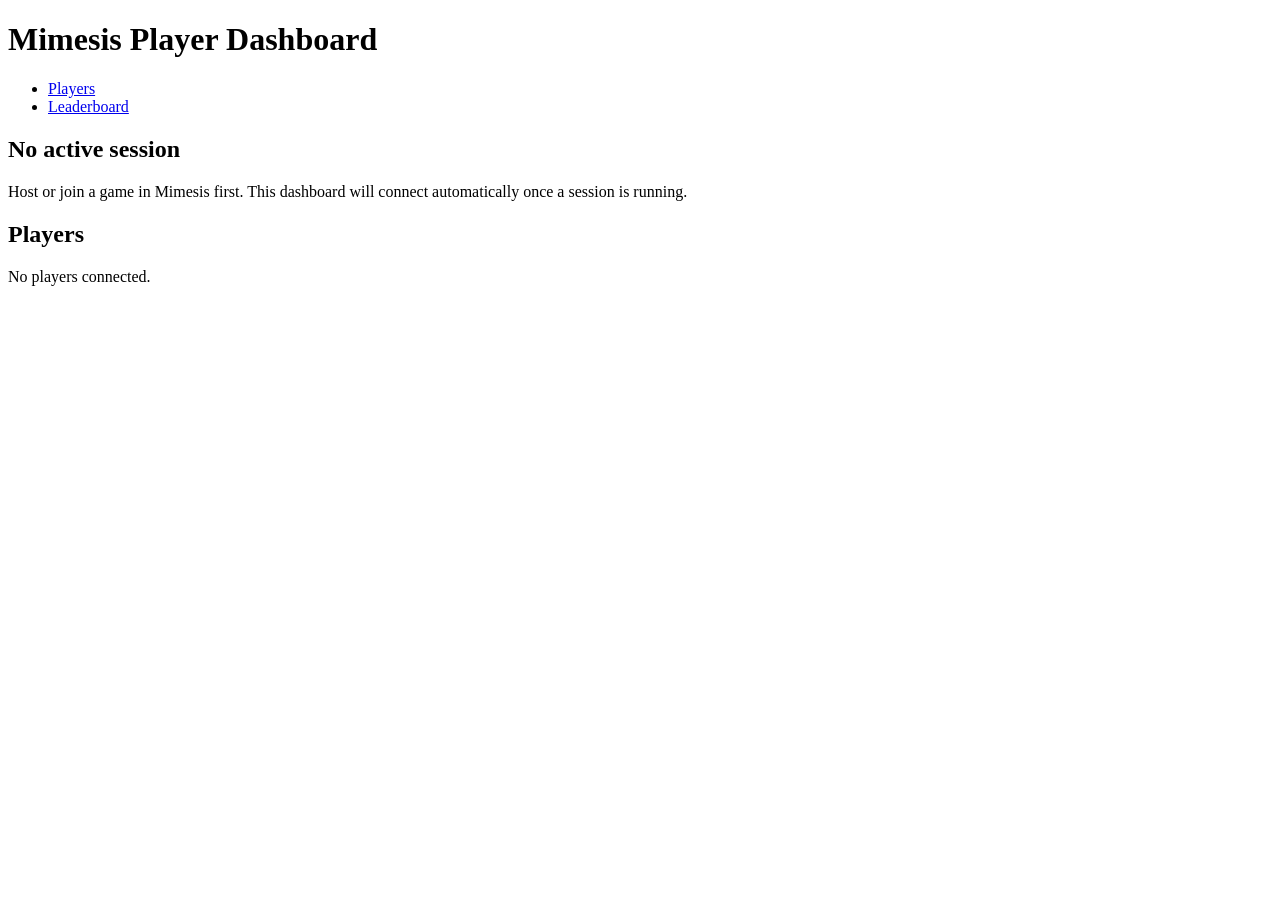
==== src/MimesisPlayerEnhancement/Features/WebDashboard/Assets/index.html @ ca3428f8 "fix: better webinterface UI" ====
<!DOCTYPE html>
<html lang="en">
<head>
  <meta charset="utf-8">
  <meta name="viewport" content="width=device-width, initial-scale=1">
  <meta name="theme-color" content="#0d1117">
  <title>Mimesis Player Dashboard</title>
  <link rel="stylesheet" href="/css/dashboard.css">
</head>
<body class="waiting" x-data="dashboard()" x-init="init()">
  <div class="bg-layer" aria-hidden="true"></div>
  <div class="bg-scrim" aria-hidden="true"></div>

  <div class="app">
    <header class="app-header">
      <div class="app-header-inner">
        <div class="app-brand">
          <h1>Mimesis Player Dashboard</h1>
          <p class="app-subtitle" x-text="subtitle"></p>
        </div>
      </div>
    </header>

    <nav class="app-nav" aria-label="Main navigation" x-show="status.inSession" x-cloak>
      <ul>
        <li>
          <a href="#/players" :class="{ active: route === 'players' }">Players</a>
        </li>
        <li x-show="status.isHost">
          <a href="#/leaderboard" :class="{ active: route === 'leaderboard' }">Leaderboard</a>
        </li>
      </ul>
    </nav>

    <main class="app-main">
      <div class="app-content">
        <section id="view" aria-live="polite">

          <!-- Waiting -->
          <div x-show="!status.inSession" class="waiting-panel">
            <div class="waiting-card">
              <div class="spinner" role="progressbar" aria-label="Waiting for game session"></div>
              <h2>No active session</h2>
              <p>Host or join a game in Mimesis first. This dashboard will connect automatically once a session is running.</p>
            </div>
          </div>

          <!-- Players -->
          <div x-show="status.inSession && route === 'players'" x-cloak>
            <h2 class="page-heading">Players</h2>
            <div class="empty-state" x-show="players.length === 0 && !pageError">
              <p>No players connected.</p>
            </div>
            <div class="empty-state" x-show="pageError">
              <p x-text="pageError"></p>
            </div>
            <div class="players-list" x-show="players.length > 0">
              <template x-for="p in players" :key="p.steamId">
                <article class="surface-card">
                  <div class="player-row">
                    <img class="avatar"
                         :src="avatarUrl(p.steamId, status.snapshotVersion)"
                         alt=""
                         loading="lazy"
                         decoding="async"
                         @error="onAvatarError($event)">
                    <div class="player-meta">
                      <strong>
                        <span x-text="p.displayName"></span>
                        <span class="badge host" x-show="p.isHost">Host</span>
                        <span class="badge local" x-show="p.isLocal">You</span>
                        <span class="badge banned" x-show="p.isBanned">Banned</span>
                      </strong>
                      <small class="player-connection">
                        <span x-text="connectionMeta(p)"></span>
                        <template x-if="isValidSteamId(p.steamId)">
                          <span class="player-links">
                            <span x-show="connectionMeta(p)"> · </span>
                            <a class="external-link" :href="steamProfileUrl(p.steamId)" target="_blank" rel="noopener noreferrer">Steam</a>
                            <span> · </span>
                            <a class="external-link" :href="csStatsUrl(p.steamId)" target="_blank" rel="noopener noreferrer">CSStats</a>
                          </span>
                        </template>
                      </small>
                      <small class="player-session-stats" x-show="p.currentSession" x-text="sessionLine(p)"></small>
                    </div>
                    <div class="player-status">
                      <span class="ping-label" x-text="pingLabel(p)"></span>
                      <span class="ping-bars" :class="pingClass(p)" :title="pingLabel(p)" x-show="pingActive(p) > 0">
                        <template x-for="i in 4" :key="i">
                          <span :style="pingBarHeight(i)" :class="{ on: i <= pingActive(p) }"></span>
                        </template>
                      </span>
                      <span class="ping-bars" x-show="pingActive(p) === 0" title="Unknown">—</span>
                      <a class="btn-text btn" x-show="status.isHost" :href="'#/player/' + p.steamId">Stats</a>
                    </div>
                    <div class="player-actions" x-show="canModerate(p)">
                      <button class="btn btn-outlined" @click="moderate(p.steamId, 'kick')">Kick</button>
                      <button class="btn btn-danger" @click="moderate(p.steamId, 'ban')">Ban</button>
                      <button class="btn btn-text" x-show="p.isBanned" @click="moderate(p.steamId, 'unban')">Unban</button>
                    </div>
                  </div>
                </article>
              </template>
            </div>
          </div>

          <!-- Leaderboard -->
          <div x-show="status.inSession && route === 'leaderboard'" x-cloak>
            <template x-if="!status.isHost">
              <div class="empty-state"><p>Leaderboard is only available to the host.</p></div>
            </template>
            <template x-if="status.isHost">
              <div>
                <h2 class="page-heading">Leaderboard</h2>
                <div class="empty-state" x-show="pageError"><p x-text="pageError"></p></div>
                <div class="empty-state" x-show="!pageError && (!leaderboard || !leaderboard.entries || leaderboard.entries.length === 0)">
                  <p>No leaderboard data for this save slot yet.</p>
                </div>
                <template x-if="leaderboard && leaderboard.entries && leaderboard.entries.length > 0">
                  <div>
                    <p class="table-meta" x-text="'Updated ' + (leaderboard.updatedAtUtc || '—')"></p>
                    <div class="table-wrap">
                      <table>
                        <thead>
                          <tr>
                            <th>Player</th>
                            <th>Currency</th>
                            <th>Mimics</th>
                            <th>Items</th>
                            <th>K/D/R</th>
                            <th>Time</th>
                          </tr>
                        </thead>
                        <tbody>
                          <template x-for="e in leaderboard.entries" :key="e.steamId">
                            <tr :class="{ connected: connectedSet.has(String(e.steamId)) }">
                              <td><a :href="'#/player/' + e.steamId" x-text="e.displayName"></a></td>
                              <td x-text="e.currencyEarned"></td>
                              <td x-text="e.mimicEncounterCount"></td>
                              <td x-text="e.itemCarryCount"></td>
                              <td x-text="e.kills + '/' + e.deaths + '/' + e.revives"></td>
                              <td x-text="formatDuration(e.totalConnectedSeconds)"></td>
                            </tr>
                          </template>
                        </tbody>
                      </table>
                    </div>
                    <p class="table-caption">Highlighted rows are currently connected.</p>
                  </div>
                </template>
              </div>
            </template>
          </div>

          <!-- Player detail -->
          <template x-if="status.inSession && route === 'player' && steamId">
            <div>
            <template x-if="!status.isHost">
              <div class="empty-state"><p>Player statistics are only available to the host.</p></div>
            </template>
            <template x-if="status.isHost">
              <div>
                <div class="loading-panel" x-show="loadingStats">
                  <div class="spinner" role="progressbar" aria-label="Loading statistics"></div>
                </div>
                <div x-show="!loadingStats && pageError" class="empty-state">
                  <p x-text="pageError"></p>
                </div>
                <div x-show="!loadingStats && !pageError && playerStats">
                  <a class="back-link" href="#/leaderboard">&larr; Back to leaderboard</a>
                  <div class="player-detail-header">
                    <img class="avatar"
                         :src="avatarUrl(steamId, status.snapshotVersion)"
                         alt=""
                         @error="onAvatarError($event)">
                    <div>
                      <h2 class="page-heading player-detail-name" x-text="resolveDisplayName(steamId)"></h2>
                      <div class="player-external-links" x-show="isValidSteamId(steamId)">
                        <a class="external-link" :href="steamProfileUrl(steamId)" target="_blank" rel="noopener noreferrer">Steam profile</a>
                        <span> · </span>
                        <a class="external-link" :href="csStatsUrl(steamId)" target="_blank" rel="noopener noreferrer">CSStats</a>
                      </div>
                    </div>
                  </div>
                  <h3 class="section-title">Global</h3>
                  <div class="stat-grid">
                    <template x-for="card in globalStatCards" :key="card[0]">
                      <article class="stat-card">
                        <small x-text="card[0]"></small>
                        <strong x-text="card[1]"></strong>
                      </article>
                    </template>
                  </div>
                  <template x-if="sessionStatCards.length > 0">
                    <div>
                      <h3 class="section-title">Current session</h3>
                      <div class="stat-grid">
                        <template x-for="card in sessionStatCards" :key="card[0]">
                          <article class="stat-card">
                            <small x-text="card[0]"></small>
                            <strong x-text="card[1]"></strong>
                          </article>
                        </template>
                      </div>
                    </div>
                  </template>
                </div>
              </div>
            </template>
            </div>
          </template>

        </section>
      </div>
    </main>
  </div>

  <aside id="toast" role="status" aria-live="polite" :class="{ show: toastVisible }" x-text="toastMessage" x-cloak></aside>

  <script defer src="/js/api.js"></script>
  <script defer src="/js/dashboard.js"></script>
  <script defer src="/js/alpine.min.js"></script>
</body>
</html>
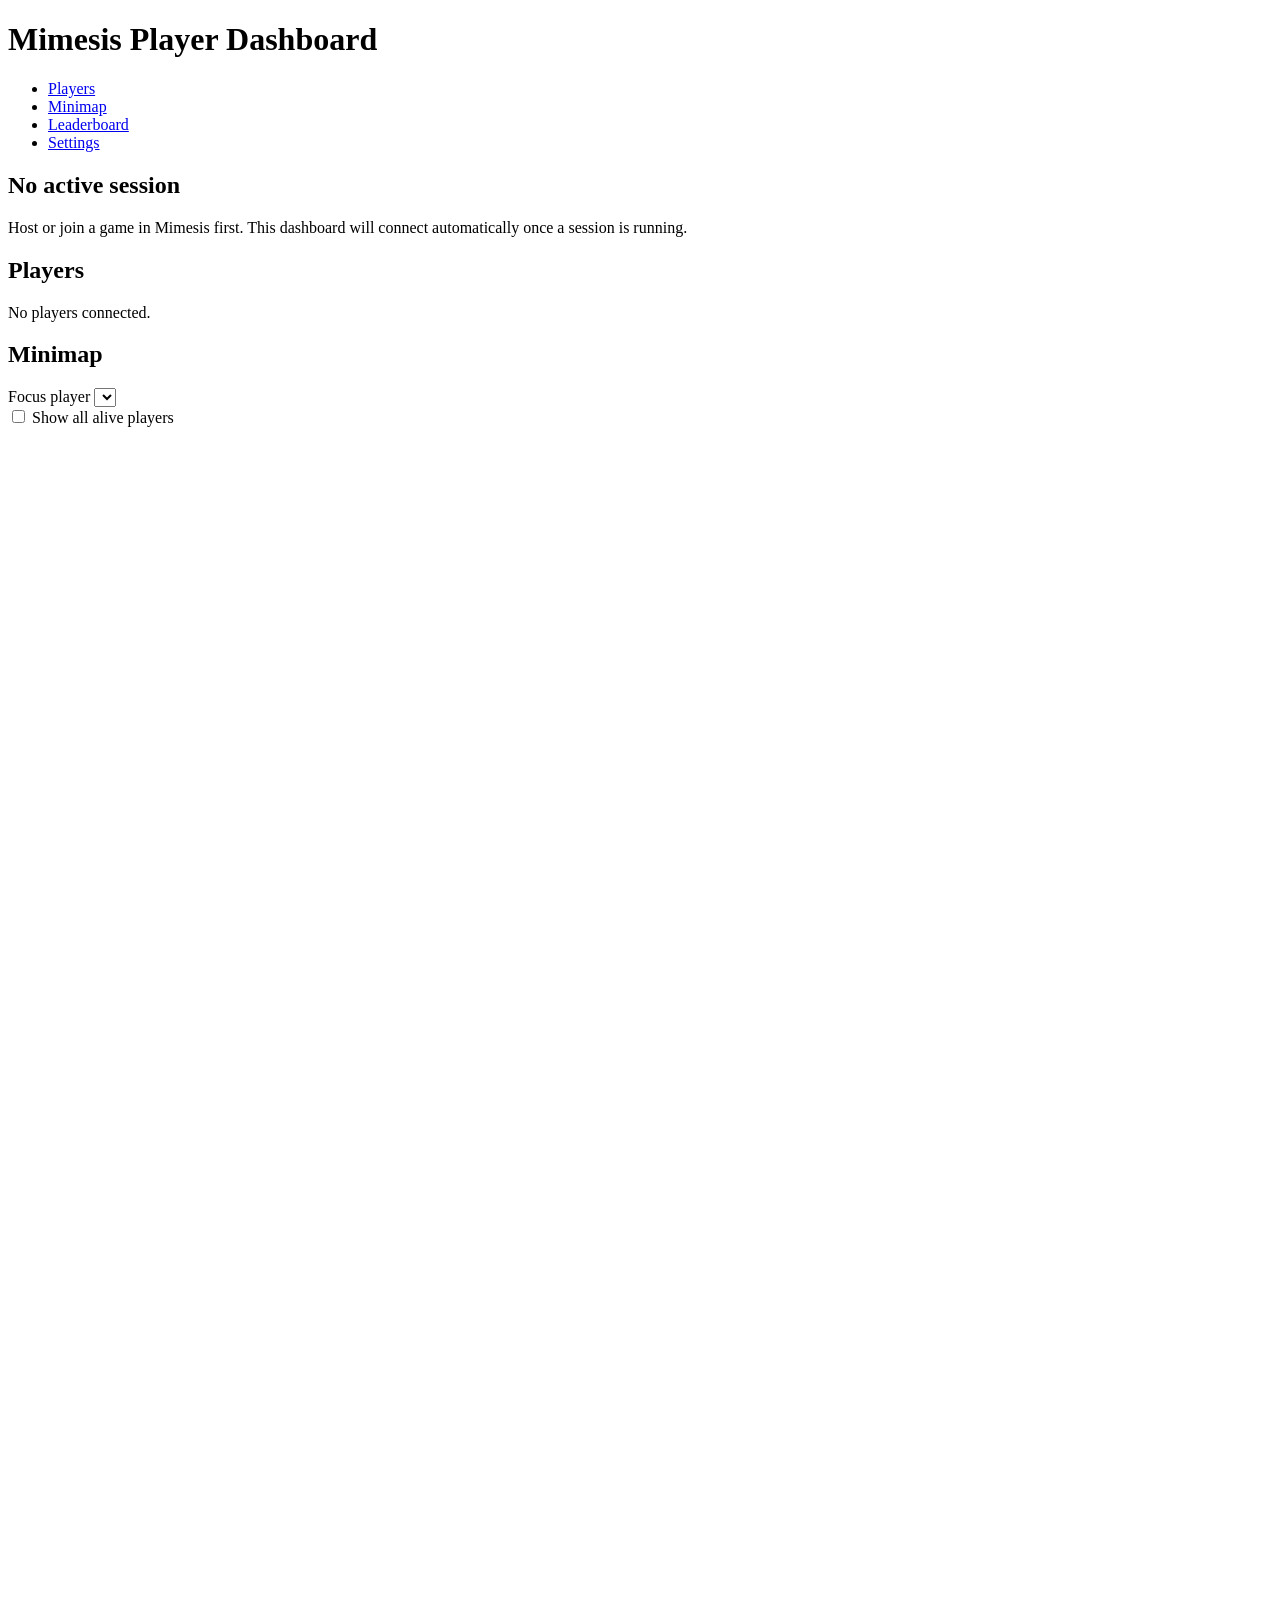
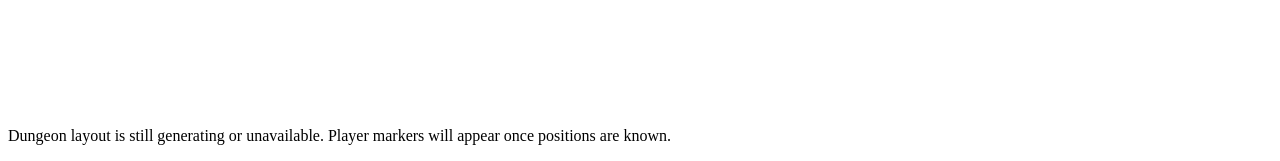
==== commit 8222de7b: "fix: kick/ban/unban" ====
--- a/src/MimesisPlayerEnhancement/Features/WebDashboard/Assets/index.html
+++ b/src/MimesisPlayerEnhancement/Features/WebDashboard/Assets/index.html
@@ -26,8 +26,14 @@
         <li>
           <a href="#/players" :class="{ active: route === 'players' }">Players</a>
         </li>
+        <li>
+          <a href="#/minimap" :class="{ active: route === 'minimap' }">Minimap</a>
+        </li>
         <li x-show="status.isHost">
           <a href="#/leaderboard" :class="{ active: route === 'leaderboard' }">Leaderboard</a>
+        </li>
+        <li x-show="status.isHost">
+          <a href="#/settings" :class="{ active: route === 'settings' }">Settings</a>
         </li>
       </ul>
     </nav>
@@ -59,7 +65,7 @@
                 <article class="surface-card">
                   <div class="player-row">
                     <img class="avatar"
-                         :src="avatarUrl(p.steamId, status.snapshotVersion)"
+                         :src="avatarUrl(p.steamId)"
                          alt=""
                          loading="lazy"
                          decoding="async"
@@ -95,13 +101,63 @@
                       <a class="btn-text btn" x-show="status.isHost" :href="'#/player/' + p.steamId">Stats</a>
                     </div>
                     <div class="player-actions" x-show="canModerate(p)">
-                      <button class="btn btn-outlined" @click="moderate(p.steamId, 'kick')">Kick</button>
-                      <button class="btn btn-danger" @click="moderate(p.steamId, 'ban')">Ban</button>
+                      <button class="btn btn-outlined" x-show="p.playerUid" @click="moderate(p.steamId, 'kick')">Kick</button>
+                      <button class="btn btn-danger" x-show="p.playerUid" @click="moderate(p.steamId, 'ban')">Ban</button>
                       <button class="btn btn-text" x-show="p.isBanned" @click="moderate(p.steamId, 'unban')">Unban</button>
                     </div>
                   </div>
                 </article>
               </template>
+            </div>
+          </div>
+
+          <!-- Minimap -->
+          <div x-show="status.inSession && route === 'minimap'" x-cloak>
+            <h2 class="page-heading">Minimap</h2>
+            <div class="minimap-toolbar surface-card">
+              <div class="minimap-toolbar-group">
+                <label class="minimap-label" for="minimap-focus">Focus player</label>
+                <select id="minimap-focus"
+                        class="settings-input settings-select minimap-select"
+                        :value="resolveMinimapFocus()"
+                        @change="onMinimapFocusChange($event)">
+                  <template x-for="p in minimapFocusOptions()" :key="p.steamId">
+                    <option :value="String(p.steamId)" x-text="p.displayName + (p.isLocal ? ' (you)' : '')"></option>
+                  </template>
+                </select>
+              </div>
+              <label class="minimap-toggle" x-show="status.isHost">
+                <input type="checkbox"
+                       :checked="minimapShowAll"
+                       @change="onMinimapShowAllChange($event)">
+                <span>Show all alive players</span>
+              </label>
+            </div>
+            <div class="empty-state" x-show="pageError"><p x-text="pageError"></p></div>
+            <div class="minimap-panel surface-card" x-show="!pageError">
+              <div class="minimap-meta" x-show="minimap">
+                <span class="minimap-scene" x-text="minimap?.sceneLabel || 'Session'"></span>
+                <span class="minimap-kind" x-text="minimap?.layoutKind || ''"></span>
+              </div>
+              <div class="minimap-canvas-wrap">
+                <svg class="minimap-canvas"
+                     data-minimap-svg
+                     viewBox="0 0 1000 1000"
+                     preserveAspectRatio="xMidYMid meet"
+                     role="img"
+                     aria-label="Session minimap"></svg>
+              </div>
+              <template x-if="minimap?.markers?.length">
+                <div class="minimap-legend">
+                  <template x-for="m in minimap.markers" :key="m.steamId">
+                    <span class="minimap-legend-item" :class="{ dead: !m.isAlive, local: m.isLocal, host: m.isHost }"
+                          x-text="minimapMarkerSummary(m)"></span>
+                  </template>
+                </div>
+              </template>
+              <p class="minimap-hint" x-show="minimap?.layoutKind === 'dungeon' && !(minimap?.tiles?.length)">
+                Dungeon layout is still generating or unavailable. Player markers will appear once positions are known.
+              </p>
             </div>
           </div>
 
@@ -156,6 +212,20 @@
           <!-- Player detail -->
           <template x-if="status.inSession && route === 'player' && steamId">
             <div>
+            <div class="player-minimap-embed surface-card" x-show="minimap?.markers?.length || minimap?.tiles?.length">
+              <div class="minimap-embed-header">
+                <h3 class="section-title">Minimap</h3>
+                <a class="btn-text btn" href="#/minimap">Open full minimap</a>
+              </div>
+              <div class="minimap-canvas-wrap compact">
+                <svg class="minimap-canvas"
+                     data-minimap-svg
+                     viewBox="0 0 1000 1000"
+                     preserveAspectRatio="xMidYMid meet"
+                     role="img"
+                     aria-label="Player minimap"></svg>
+              </div>
+            </div>
             <template x-if="!status.isHost">
               <div class="empty-state"><p>Player statistics are only available to the host.</p></div>
             </template>
@@ -171,7 +241,7 @@
                   <a class="back-link" href="#/leaderboard">&larr; Back to leaderboard</a>
                   <div class="player-detail-header">
                     <img class="avatar"
-                         :src="avatarUrl(steamId, status.snapshotVersion)"
+                         :src="avatarUrl(steamId)"
                          alt=""
                          @error="onAvatarError($event)">
                     <div>
@@ -211,6 +281,121 @@
             </div>
           </template>
 
+          <!-- Settings -->
+          <template x-if="status.inSession && route === 'settings'">
+            <div>
+            <template x-if="!status.isHost">
+              <div class="empty-state"><p>Settings are only available to the host.</p></div>
+            </template>
+            <template x-if="status.isHost">
+              <div class="settings-page">
+                <h2 class="page-heading">Settings</h2>
+                <p class="settings-intro">Edit mod configuration in real time. Changes are saved to the host config file and apply the next time the relevant game logic runs (or immediately for live settings such as player caps and the web dashboard bind).</p>
+
+                <template x-if="settings">
+                  <div class="settings-toolbar surface-card">
+                    <div class="settings-path">
+                      <span class="settings-path-label">Config file</span>
+                      <code class="settings-path-value" x-text="settings.configPath || '—'"></code>
+                    </div>
+                    <label class="settings-search-wrap">
+                      <span class="visually-hidden">Filter settings</span>
+                      <input type="search"
+                             class="settings-search"
+                             placeholder="Search keys, titles, values…"
+                             x-model="settingsQuery"
+                             autocomplete="off"
+                             spellcheck="false">
+                    </label>
+                  </div>
+                </template>
+
+                <div class="empty-state" x-show="pageError"><p x-text="pageError"></p></div>
+                <div class="loading-panel" x-show="loadingSettings && !pageError">
+                  <div class="spinner" role="progressbar" aria-label="Loading settings"></div>
+                </div>
+
+                <div class="empty-state" x-show="!loadingSettings && !pageError && settings && filteredSections().length === 0">
+                  <p x-text="settingsQuery ? 'No settings match your search.' : 'No configuration entries found.'"></p>
+                </div>
+
+                <div class="settings-sections" x-show="!loadingSettings && !pageError && filteredSections().length > 0">
+                  <template x-for="section in filteredSections()" :key="section.id">
+                    <section class="settings-section surface-card">
+                      <header class="settings-section-header">
+                        <h3 class="settings-section-title" x-text="section.title"></h3>
+                        <span class="settings-section-count" x-text="section.entries.length + ' keys'"></span>
+                      </header>
+                      <div class="settings-entries">
+                        <template x-for="entry in section.entries" :key="entry.key">
+                          <article class="settings-entry" :class="{ 'is-hidden-entry': entry.isHidden }">
+                            <div class="settings-entry-main">
+                              <div class="settings-entry-head">
+                                <strong class="settings-entry-title" x-text="entry.title"></strong>
+                                <span class="settings-type-pill" x-text="entry.type"></span>
+                                <span class="badge settings-hidden-badge" x-show="entry.isHidden">Hidden</span>
+                              </div>
+                              <p class="settings-entry-desc" x-show="entry.description" x-text="entry.description"></p>
+                              <code class="settings-key" x-text="entry.key"></code>
+                            </div>
+                            <div class="settings-entry-value-wrap">
+                              <template x-if="entry.type === 'Boolean'">
+                                <select class="settings-input settings-select"
+                                        :class="{ 'is-saving': isSavingSetting(section.id, entry) }"
+                                        :id="settingInputId(section.id, entry)"
+                                        :value="settingDraftValue(entry)"
+                                        :disabled="isSavingSetting(section.id, entry)"
+                                        @change="onBooleanSettingChange(section.id, entry, $event)">
+                                  <option value="true">On</option>
+                                  <option value="false">Off</option>
+                                </select>
+                              </template>
+                              <template x-if="entry.type === 'Int32'">
+                                <input type="number"
+                                       class="settings-input"
+                                       :class="{ 'is-saving': isSavingSetting(section.id, entry) }"
+                                       :id="settingInputId(section.id, entry)"
+                                       step="1"
+                                       inputmode="numeric"
+                                       :value="settingDraftValue(entry)"
+                                       :disabled="isSavingSetting(section.id, entry)"
+                                       @change="onTextSettingCommit(section.id, entry, $event)">
+                              </template>
+                              <template x-if="entry.type === 'Single'">
+                                <input type="number"
+                                       class="settings-input"
+                                       :class="{ 'is-saving': isSavingSetting(section.id, entry) }"
+                                       :id="settingInputId(section.id, entry)"
+                                       step="any"
+                                       inputmode="decimal"
+                                       :value="settingDraftValue(entry)"
+                                       :disabled="isSavingSetting(section.id, entry)"
+                                       @change="onTextSettingCommit(section.id, entry, $event)">
+                              </template>
+                              <template x-if="entry.type !== 'Boolean' && entry.type !== 'Int32' && entry.type !== 'Single'">
+                                <input type="text"
+                                       class="settings-input"
+                                       :class="{ 'is-saving': isSavingSetting(section.id, entry) }"
+                                       :id="settingInputId(section.id, entry)"
+                                       :value="settingDraftValue(entry)"
+                                       :disabled="isSavingSetting(section.id, entry)"
+                                       @change="onTextSettingCommit(section.id, entry, $event)">
+                              </template>
+                              <small class="settings-default-hint"
+                                     x-show="settingDiffersFromDefault(entry)"
+                                     x-text="'Default: ' + formatSettingValue({ type: entry.type, value: entry.defaultValue })"></small>
+                            </div>
+                          </article>
+                        </template>
+                      </div>
+                    </section>
+                  </template>
+                </div>
+              </div>
+            </template>
+            </div>
+          </template>
+
         </section>
       </div>
     </main>
@@ -219,6 +404,8 @@
   <aside id="toast" role="status" aria-live="polite" :class="{ show: toastVisible }" x-text="toastMessage" x-cloak></aside>
 
   <script defer src="/js/api.js"></script>
+  <script defer src="/js/sse.js"></script>
+  <script defer src="/js/minimap.js"></script>
   <script defer src="/js/dashboard.js"></script>
   <script defer src="/js/alpine.min.js"></script>
 </body>
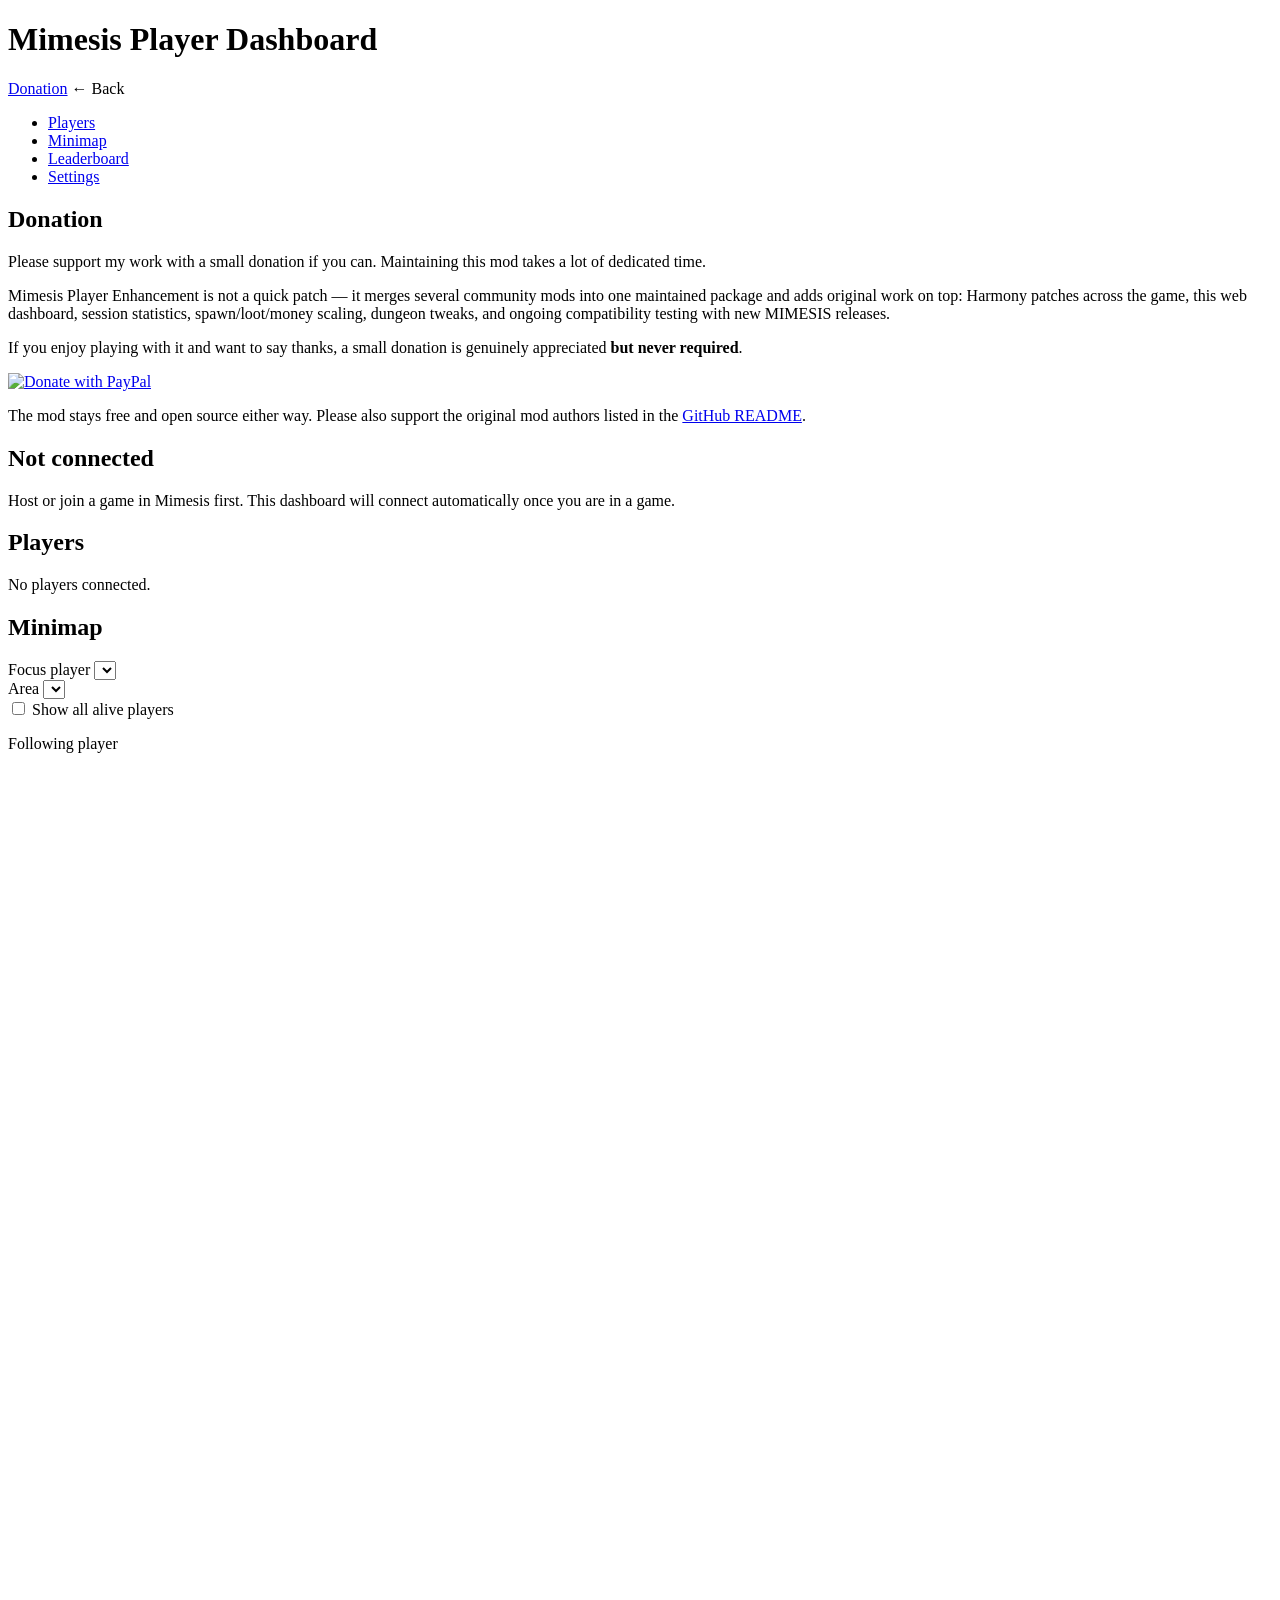
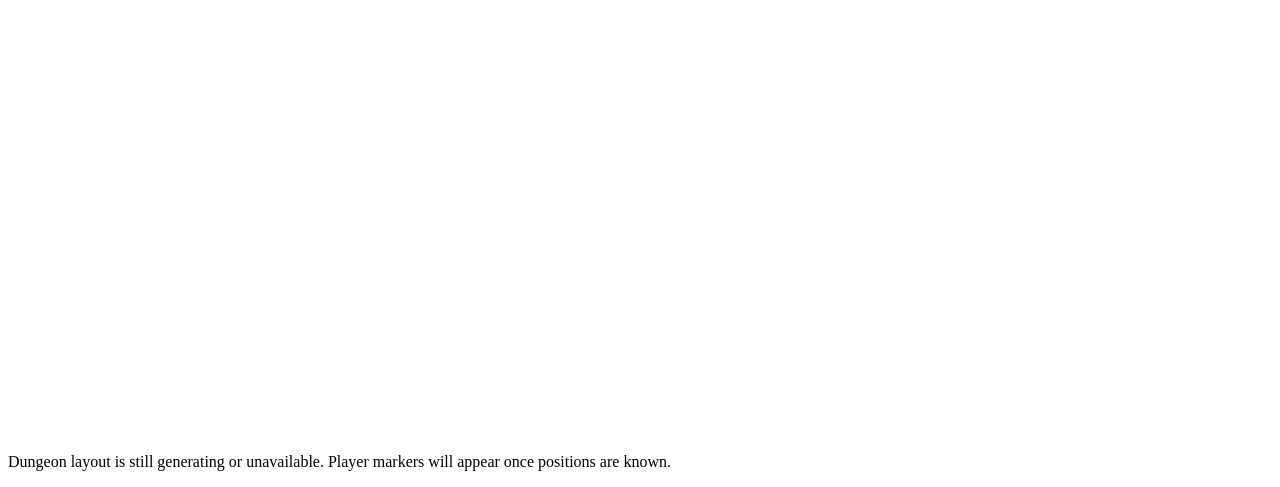
==== commit f04bc122: "add donation page to webinterface" ====
--- a/src/MimesisPlayerEnhancement/Features/WebDashboard/Assets/index.html
+++ b/src/MimesisPlayerEnhancement/Features/WebDashboard/Assets/index.html
@@ -15,13 +15,17 @@
     <header class="app-header">
       <div class="app-header-inner">
         <div class="app-brand">
-          <h1>Mimesis Player Dashboard</h1>
+          <h1>
+            <a class="app-brand-title" :href="status.isConnected ? '#/players' : '#/waiting'">Mimesis Player Dashboard</a>
+          </h1>
           <p class="app-subtitle" x-text="subtitle"></p>
         </div>
+        <a class="app-header-link" href="#/donation" x-show="route !== 'donation'">Donation</a>
+        <a class="app-header-link app-header-link-back" :href="donationBackHref" x-show="route === 'donation'">&larr; Back</a>
       </div>
     </header>
 
-    <nav class="app-nav" aria-label="Main navigation" x-show="status.inSession" x-cloak>
+    <nav class="app-nav" aria-label="Main navigation" x-show="status.isConnected" x-cloak>
       <ul>
         <li>
           <a href="#/players" :class="{ active: route === 'players' }">Players</a>
@@ -42,17 +46,56 @@
       <div class="app-content">
         <section id="view" aria-live="polite">
 
+          <!-- Donation -->
+          <div x-show="route === 'donation'" x-cloak>
+            <h2 class="page-heading">Donation</h2>
+            <div class="donation-panel surface-card">
+              <p class="donation-lead">
+                Please support my work with a small donation if you can. Maintaining this mod takes a lot of dedicated time.
+              </p>
+              <p>
+                Mimesis Player Enhancement is not a quick patch — it merges several community mods into one maintained package
+                and adds original work on top: Harmony patches across the game, this web dashboard, session statistics,
+                spawn/loot/money scaling, dungeon tweaks, and ongoing compatibility testing with new MIMESIS releases.
+              </p>
+              <p>
+                If you enjoy playing with it and want to say thanks, a small donation is genuinely appreciated
+                <strong>but never required</strong>.
+              </p>
+              <p class="donation-action">
+                <a class="donation-button"
+                   href="https://www.paypal.com/donate/?hosted_button_id=C2AVYKGVP9TRG"
+                   target="_blank"
+                   rel="noopener noreferrer">
+                  <img src="https://www.paypalobjects.com/en_US/i/btn/btn_donateCC_LG.gif"
+                       alt="Donate with PayPal"
+                       width="147"
+                       height="47"
+                       loading="lazy"
+                       decoding="async">
+                </a>
+              </p>
+              <p class="donation-footnote">
+                The mod stays free and open source either way. Please also support the original mod authors listed in the
+                <a class="external-link"
+                   href="https://github.com/Kandru/mimesis-player-enhancements"
+                   target="_blank"
+                   rel="noopener noreferrer">GitHub README</a>.
+              </p>
+            </div>
+          </div>
+
           <!-- Waiting -->
-          <div x-show="!status.inSession" class="waiting-panel">
+          <div x-show="!status.isConnected && route !== 'donation'" class="waiting-panel">
             <div class="waiting-card">
-              <div class="spinner" role="progressbar" aria-label="Waiting for game session"></div>
-              <h2>No active session</h2>
-              <p>Host or join a game in Mimesis first. This dashboard will connect automatically once a session is running.</p>
+              <div class="spinner" role="progressbar" aria-label="Waiting for game"></div>
+              <h2>Not connected</h2>
+              <p>Host or join a game in Mimesis first. This dashboard will connect automatically once you are in a game.</p>
             </div>
           </div>
 
           <!-- Players -->
-          <div x-show="status.inSession && route === 'players'" x-cloak>
+          <div x-show="status.isConnected && route === 'players'" x-cloak>
             <h2 class="page-heading">Players</h2>
             <div class="empty-state" x-show="players.length === 0 && !pageError">
               <p>No players connected.</p>
@@ -75,6 +118,8 @@
                         <span x-text="p.displayName"></span>
                         <span class="badge host" x-show="p.isHost">Host</span>
                         <span class="badge local" x-show="p.isLocal">You</span>
+                        <span class="badge alive" x-show="p.isAlive">Alive</span>
+                        <span class="badge dead" x-show="!p.isAlive">Dead</span>
                         <span class="badge banned" x-show="p.isBanned">Banned</span>
                       </strong>
                       <small class="player-connection">
@@ -100,7 +145,8 @@
                       <span class="ping-bars" x-show="pingActive(p) === 0" title="Unknown">—</span>
                       <a class="btn-text btn" x-show="status.isHost" :href="'#/player/' + p.steamId">Stats</a>
                     </div>
-                    <div class="player-actions" x-show="canModerate(p)">
+                    <div class="player-actions" x-show="status.isHost && (canModerate(p) || canRespawn(p))">
+                      <button class="btn btn-outlined" x-show="canRespawn(p)" @click="moderate(p.steamId, 'respawn')">Respawn</button>
                       <button class="btn btn-outlined" x-show="p.playerUid" @click="moderate(p.steamId, 'kick')">Kick</button>
                       <button class="btn btn-danger" x-show="p.playerUid" @click="moderate(p.steamId, 'ban')">Ban</button>
                       <button class="btn btn-text" x-show="p.isBanned" @click="moderate(p.steamId, 'unban')">Unban</button>
@@ -112,7 +158,7 @@
           </div>
 
           <!-- Minimap -->
-          <div x-show="status.inSession && route === 'minimap'" x-cloak>
+          <div x-show="status.isConnected && route === 'minimap'" x-cloak>
             <h2 class="page-heading">Minimap</h2>
             <div class="minimap-toolbar surface-card">
               <div class="minimap-toolbar-group">
@@ -126,6 +172,18 @@
                   </template>
                 </select>
               </div>
+              <div class="minimap-toolbar-group"
+                   x-show="!isMinimapUserCentric() && minimapAreaOptions().length > 1">
+                <label class="minimap-label" for="minimap-area">Area</label>
+                <select id="minimap-area"
+                        class="settings-input settings-select minimap-select"
+                        :value="minimap.activeAreaId || minimapAreaId"
+                        @change="onMinimapAreaChange($event)">
+                  <template x-for="area in minimapAreaOptions()" :key="area.id">
+                    <option :value="area.id" x-text="area.label"></option>
+                  </template>
+                </select>
+              </div>
               <label class="minimap-toggle" x-show="status.isHost">
                 <input type="checkbox"
                        :checked="minimapShowAll"
@@ -137,9 +195,15 @@
             <div class="minimap-panel surface-card" x-show="!pageError">
               <div class="minimap-meta" x-show="minimap">
                 <span class="minimap-scene" x-text="minimap?.sceneLabel || 'Session'"></span>
-                <span class="minimap-kind" x-text="minimap?.layoutKind || ''"></span>
-              </div>
-              <div class="minimap-canvas-wrap">
+                <span class="minimap-area" x-show="minimap?.activeAreaLabel" x-text="minimap?.activeAreaLabel"></span>
+                <span class="minimap-mode" x-show="isMinimapUserCentric()">Following player</span>
+              </div>
+              <div class="empty-state minimap-unavailable" x-show="!minimapShowsMap()">
+                <p x-text="isMinimapUserCentric() && minimap?.layoutKind === 'dungeon'
+                  ? 'Focused player is in the tram — no map available.'
+                  : 'No map available for this scene.'"></p>
+              </div>
+              <div class="minimap-canvas-wrap" x-show="minimapShowsMap()">
                 <svg class="minimap-canvas"
                      data-minimap-svg
                      viewBox="0 0 1000 1000"
@@ -147,7 +211,7 @@
                      role="img"
                      aria-label="Session minimap"></svg>
               </div>
-              <template x-if="minimap?.markers?.length">
+              <template x-if="minimap?.markers?.length && minimapShowsMap()">
                 <div class="minimap-legend">
                   <template x-for="m in minimap.markers" :key="m.steamId">
                     <span class="minimap-legend-item" :class="{ dead: !m.isAlive, local: m.isLocal, host: m.isHost }"
@@ -155,14 +219,14 @@
                   </template>
                 </div>
               </template>
-              <p class="minimap-hint" x-show="minimap?.layoutKind === 'dungeon' && !(minimap?.tiles?.length)">
+              <p class="minimap-hint" x-show="minimapShowsMap() && minimap?.layoutKind === 'dungeon' && !minimapHasTileLayout()">
                 Dungeon layout is still generating or unavailable. Player markers will appear once positions are known.
               </p>
             </div>
           </div>
 
           <!-- Leaderboard -->
-          <div x-show="status.inSession && route === 'leaderboard'" x-cloak>
+          <div x-show="status.isConnected && route === 'leaderboard'" x-cloak>
             <template x-if="!status.isHost">
               <div class="empty-state"><p>Leaderboard is only available to the host.</p></div>
             </template>
@@ -210,14 +274,14 @@
           </div>
 
           <!-- Player detail -->
-          <template x-if="status.inSession && route === 'player' && steamId">
+          <template x-if="status.isConnected && route === 'player' && steamId">
             <div>
-            <div class="player-minimap-embed surface-card" x-show="minimap?.markers?.length || minimap?.tiles?.length">
+            <div class="player-minimap-embed surface-card" x-show="minimapShowsMap() && (minimap?.markers?.length || minimapHasTileLayout())">
               <div class="minimap-embed-header">
-                <h3 class="section-title">Minimap</h3>
+                <h3 class="section-title">Minimap<span class="minimap-embed-area" x-show="minimap?.activeAreaLabel"> · <span x-text="minimap?.activeAreaLabel"></span></span></h3>
                 <a class="btn-text btn" href="#/minimap">Open full minimap</a>
               </div>
-              <div class="minimap-canvas-wrap compact">
+              <div class="minimap-canvas-wrap compact" x-show="minimapShowsMap()">
                 <svg class="minimap-canvas"
                      data-minimap-svg
                      viewBox="0 0 1000 1000"
@@ -282,7 +346,7 @@
           </template>
 
           <!-- Settings -->
-          <template x-if="status.inSession && route === 'settings'">
+          <template x-if="status.isConnected && route === 'settings'">
             <div>
             <template x-if="!status.isHost">
               <div class="empty-state"><p>Settings are only available to the host.</p></div>
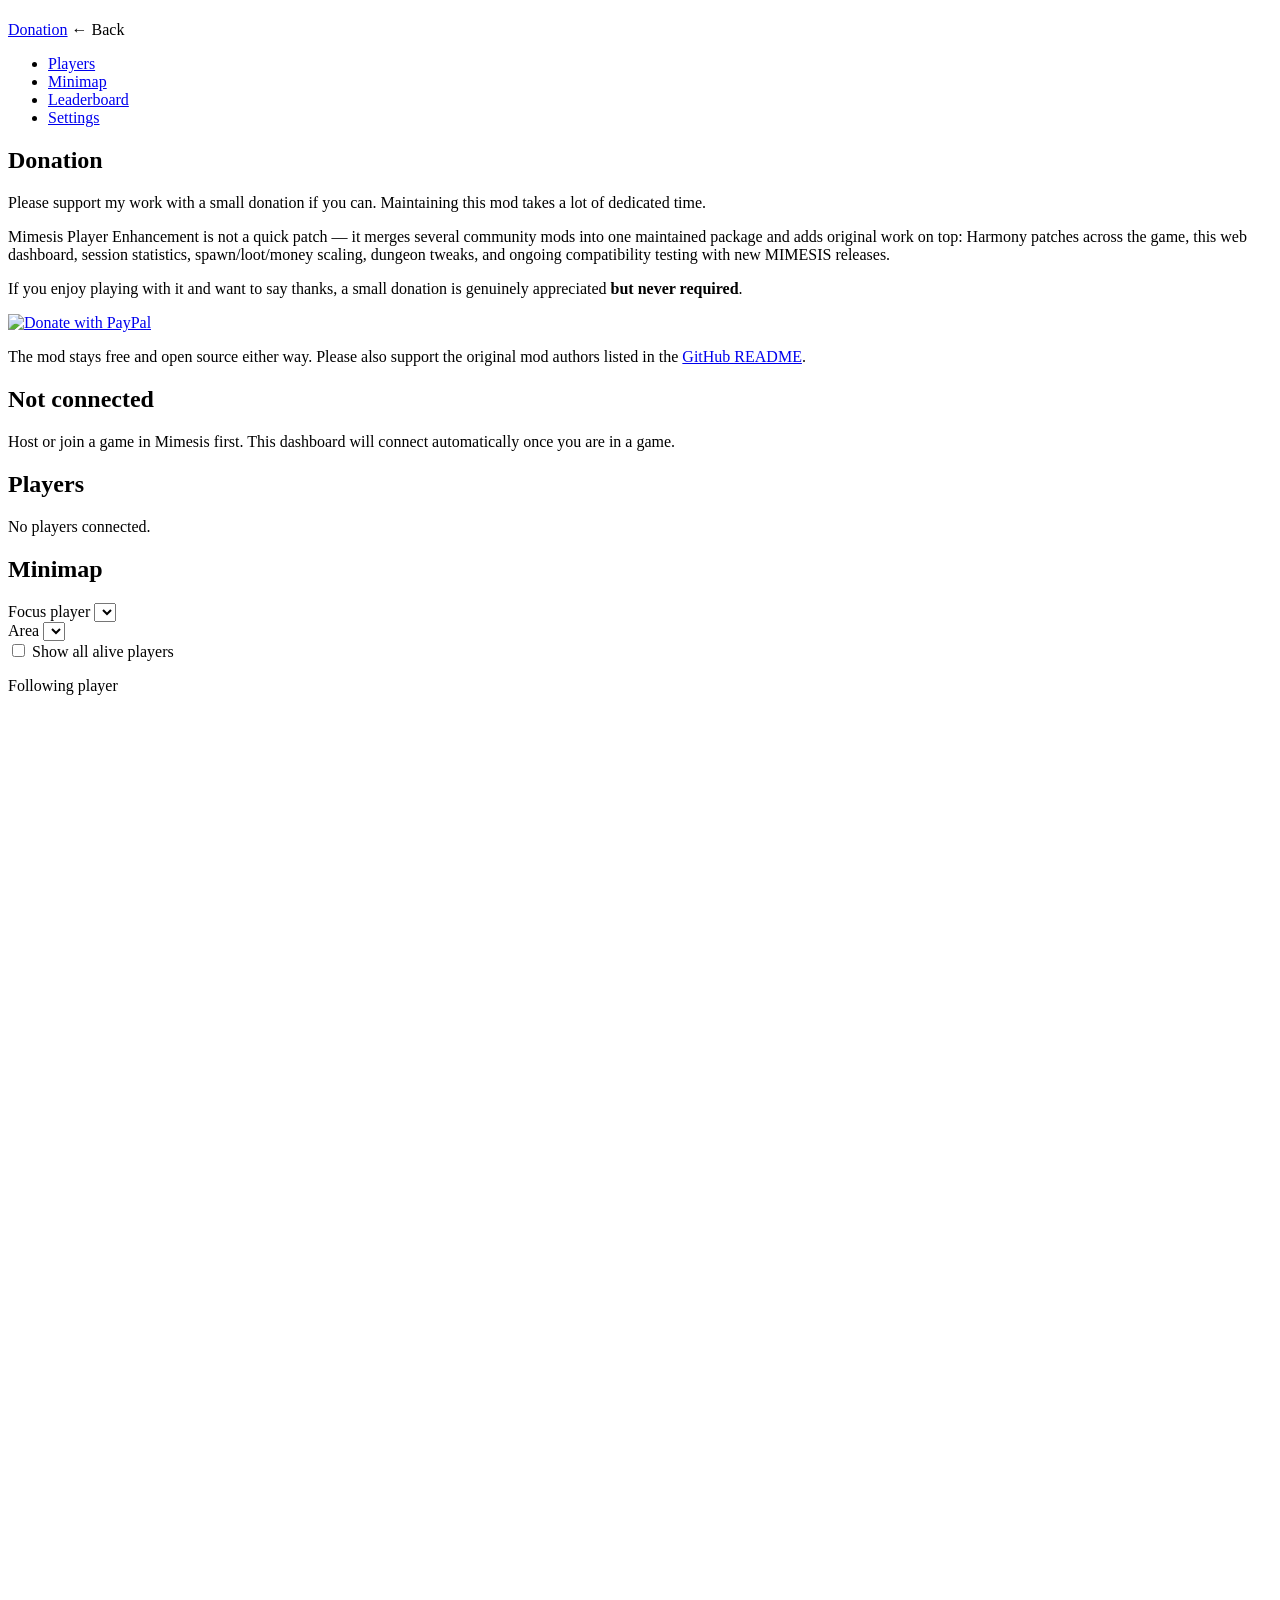
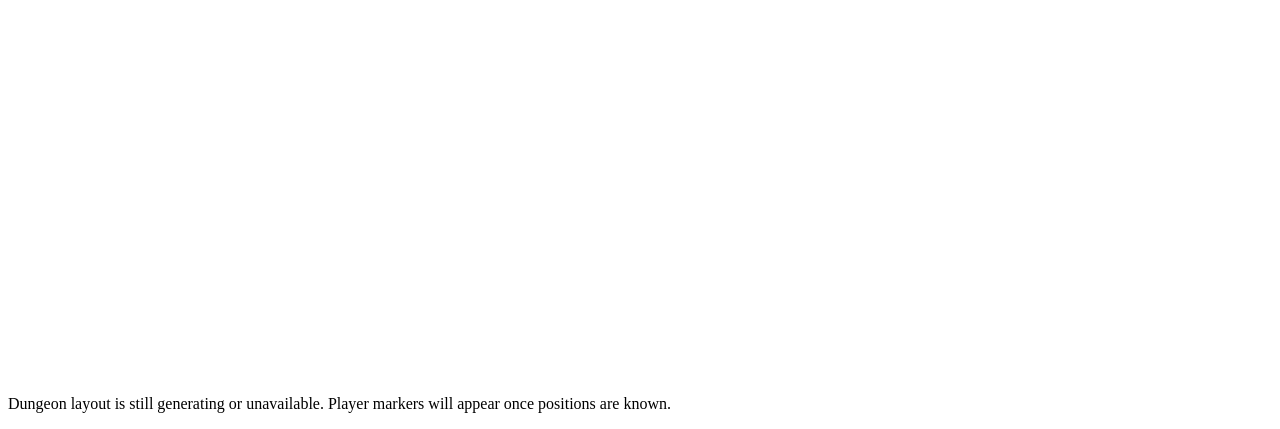
==== commit ee780e44: "show current lobby name in webinterface" ====
--- a/src/MimesisPlayerEnhancement/Features/WebDashboard/Assets/index.html
+++ b/src/MimesisPlayerEnhancement/Features/WebDashboard/Assets/index.html
@@ -4,7 +4,7 @@
   <meta charset="utf-8">
   <meta name="viewport" content="width=device-width, initial-scale=1">
   <meta name="theme-color" content="#0d1117">
-  <title>Mimesis Player Dashboard</title>
+  <title>Mimesis Player Enhancement</title>
   <link rel="stylesheet" href="/css/dashboard.css">
 </head>
 <body class="waiting" x-data="dashboard()" x-init="init()">
@@ -16,7 +16,7 @@
       <div class="app-header-inner">
         <div class="app-brand">
           <h1>
-            <a class="app-brand-title" :href="status.isConnected ? '#/players' : '#/waiting'">Mimesis Player Dashboard</a>
+            <a class="app-brand-title" :href="status.isConnected ? '#/players' : '#/waiting'" x-text="pageTitle"></a>
           </h1>
           <p class="app-subtitle" x-text="subtitle"></p>
         </div>
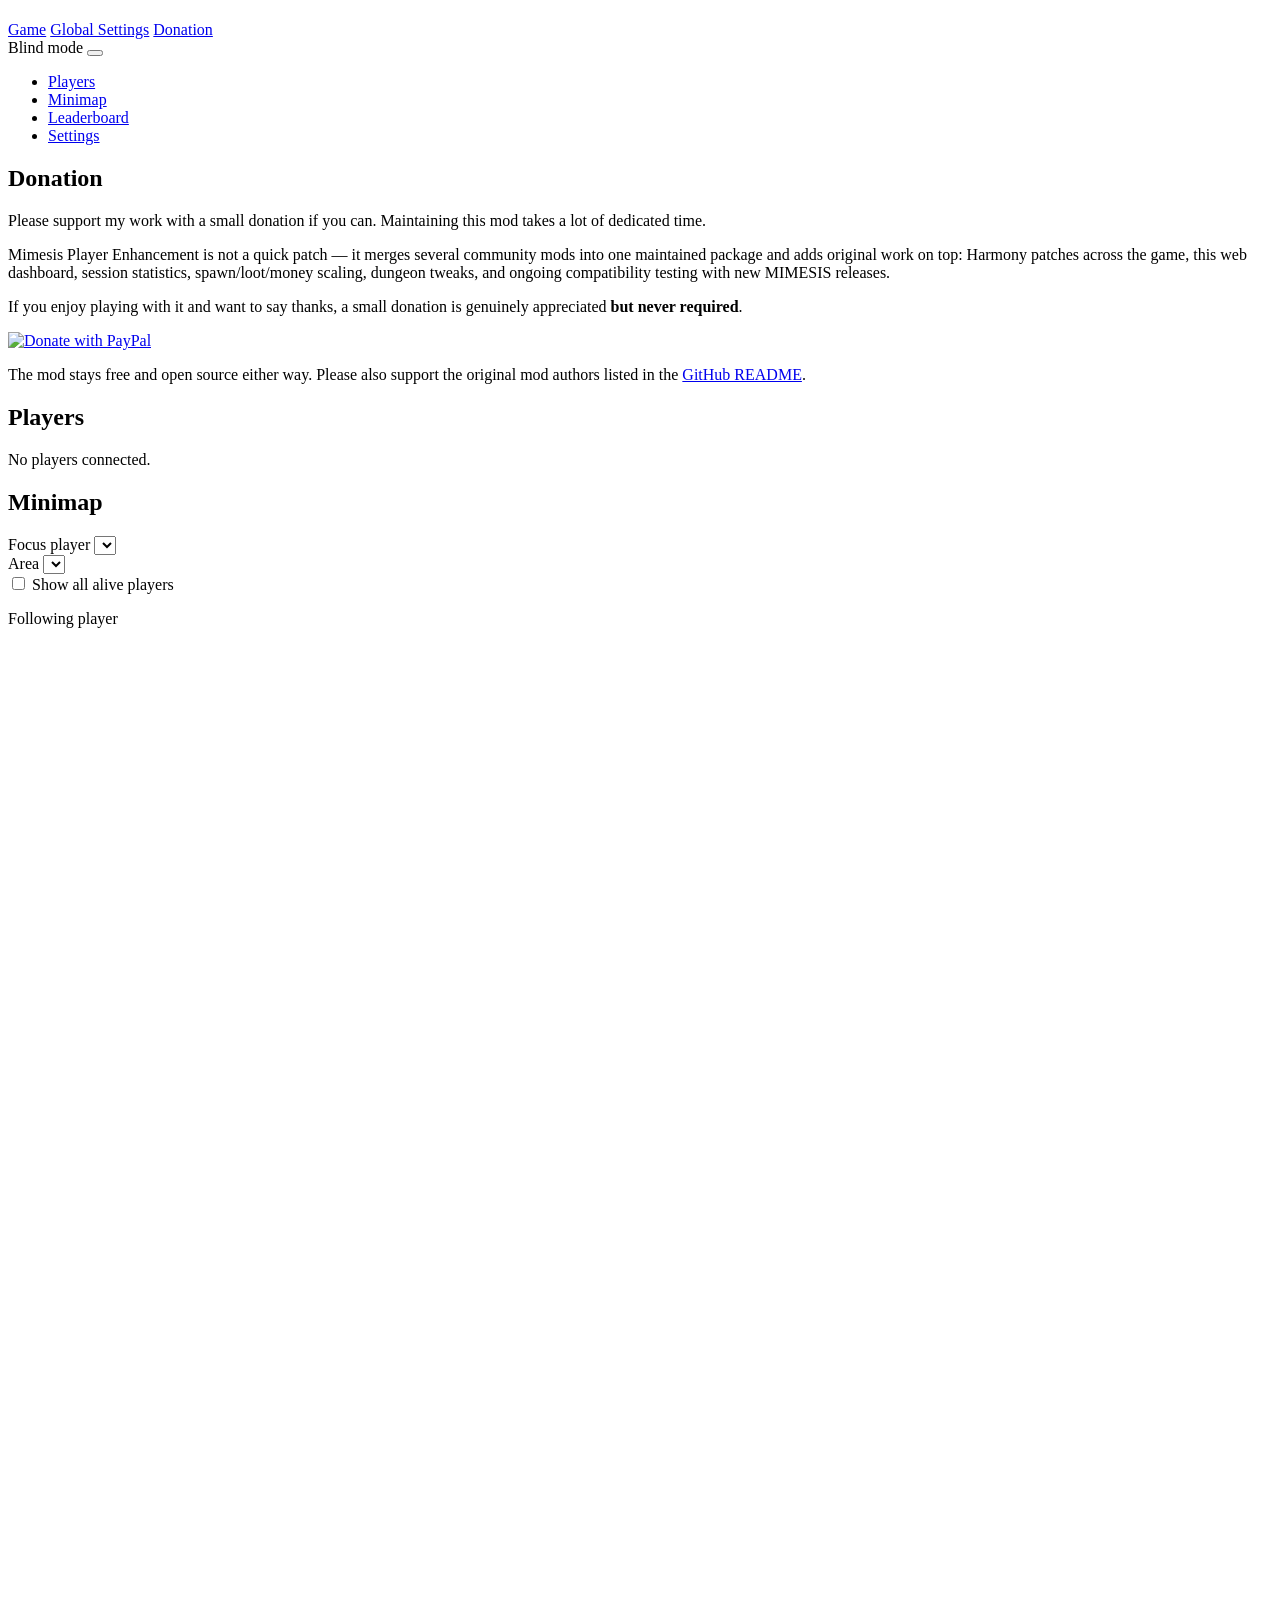
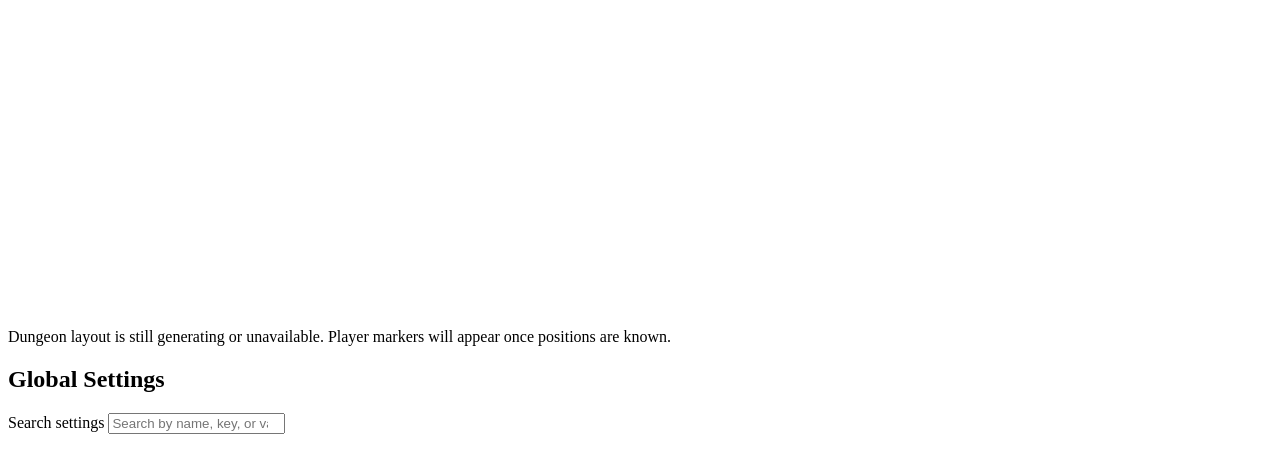
==== commit 8823d3d6: "improvement: allow host to heal player(s)" ====
--- a/src/MimesisPlayerEnhancement/Features/WebDashboard/Assets/index.html
+++ b/src/MimesisPlayerEnhancement/Features/WebDashboard/Assets/index.html
@@ -1,5 +1,6 @@
 <!DOCTYPE html>
 <html lang="en">
+
 <head>
   <meta charset="utf-8">
   <meta name="viewport" content="width=device-width, initial-scale=1">
@@ -7,40 +8,59 @@
   <title>Mimesis Player Enhancement</title>
   <link rel="stylesheet" href="/css/dashboard.css">
 </head>
+
 <body class="waiting" x-data="dashboard()" x-init="init()">
   <div class="bg-layer" aria-hidden="true"></div>
   <div class="bg-scrim" aria-hidden="true"></div>
 
   <div class="app">
-    <header class="app-header">
-      <div class="app-header-inner">
-        <div class="app-brand">
-          <h1>
-            <a class="app-brand-title" :href="status.isConnected ? '#/players' : '#/waiting'" x-text="pageTitle"></a>
-          </h1>
-          <p class="app-subtitle" x-text="subtitle"></p>
+    <div class="app-top">
+      <header class="app-header">
+        <div class="app-header-inner">
+          <div class="app-brand">
+            <h1>
+              <a class="app-brand-title" :href="status.isConnected ? '#/players' : '#/waiting'" x-text="pageTitle"></a>
+            </h1>
+            <p class="app-subtitle" x-text="subtitle"></p>
+          </div>
+          <nav class="app-header-actions" aria-label="Dashboard navigation">
+            <a class="app-header-link" href="#/players" x-show="status.isConnected"
+              :class="{ active: isGameRoute }">Game</a>
+            <a class="app-header-link" href="#/global-settings" :class="{ active: route === 'global-settings' }">Global
+              Settings</a>
+            <a class="app-header-link" href="#/donation" :class="{ active: route === 'donation' }">Donation</a>
+            <div class="app-header-blind" x-show="status.isHost && status.isConnected" x-cloak>
+              <span class="app-header-blind-label">Blind mode</span>
+              <button type="button" class="feature-toggle" role="switch" :class="{ 'is-on': playerBlindMode }"
+                title="Hide alive/dead status and respawn actions to avoid spoilers." aria-label="Blind mode"
+                @click="togglePlayerBlindMode">
+                <span class="feature-toggle-track" aria-hidden="true">
+                  <span class="feature-toggle-thumb"></span>
+                </span>
+                <span class="feature-toggle-label" x-text="playerBlindMode ? 'On' : 'Off'"></span>
+              </button>
+            </div>
+          </nav>
         </div>
-        <a class="app-header-link" href="#/donation" x-show="route !== 'donation'">Donation</a>
-        <a class="app-header-link app-header-link-back" :href="donationBackHref" x-show="route === 'donation'">&larr; Back</a>
-      </div>
-    </header>
-
-    <nav class="app-nav" aria-label="Main navigation" x-show="status.isConnected" x-cloak>
-      <ul>
-        <li>
-          <a href="#/players" :class="{ active: route === 'players' }">Players</a>
-        </li>
-        <li>
-          <a href="#/minimap" :class="{ active: route === 'minimap' }">Minimap</a>
-        </li>
-        <li x-show="status.isHost">
-          <a href="#/leaderboard" :class="{ active: route === 'leaderboard' }">Leaderboard</a>
-        </li>
-        <li x-show="status.isHost">
-          <a href="#/settings" :class="{ active: route === 'settings' }">Settings</a>
-        </li>
-      </ul>
-    </nav>
+      </header>
+
+      <nav class="app-nav" aria-label="Main navigation" x-show="status.isConnected" x-cloak>
+        <ul>
+          <li>
+            <a href="#/players" :class="{ active: route === 'players' }">Players</a>
+          </li>
+          <li>
+            <a href="#/minimap" :class="{ active: route === 'minimap' }">Minimap</a>
+          </li>
+          <li x-show="status.isHost">
+            <a href="#/leaderboard" :class="{ active: route === 'leaderboard' }">Leaderboard</a>
+          </li>
+          <li x-show="status.isHost">
+            <a href="#/settings" :class="{ active: route === 'settings' }">Settings</a>
+          </li>
+        </ul>
+      </nav>
+    </div>
 
     <main class="app-main">
       <div class="app-content">
@@ -51,10 +71,12 @@
             <h2 class="page-heading">Donation</h2>
             <div class="donation-panel surface-card">
               <p class="donation-lead">
-                Please support my work with a small donation if you can. Maintaining this mod takes a lot of dedicated time.
+                Please support my work with a small donation if you can. Maintaining this mod takes a lot of dedicated
+                time.
               </p>
               <p>
-                Mimesis Player Enhancement is not a quick patch — it merges several community mods into one maintained package
+                Mimesis Player Enhancement is not a quick patch — it merges several community mods into one maintained
+                package
                 and adds original work on top: Harmony patches across the game, this web dashboard, session statistics,
                 spawn/loot/money scaling, dungeon tweaks, and ongoing compatibility testing with new MIMESIS releases.
               </p>
@@ -63,34 +85,30 @@
                 <strong>but never required</strong>.
               </p>
               <p class="donation-action">
-                <a class="donation-button"
-                   href="https://www.paypal.com/donate/?hosted_button_id=C2AVYKGVP9TRG"
-                   target="_blank"
-                   rel="noopener noreferrer">
-                  <img src="https://www.paypalobjects.com/en_US/i/btn/btn_donateCC_LG.gif"
-                       alt="Donate with PayPal"
-                       width="147"
-                       height="47"
-                       loading="lazy"
-                       decoding="async">
+                <a class="donation-button" href="https://www.paypal.com/donate/?hosted_button_id=C2AVYKGVP9TRG"
+                  target="_blank" rel="noopener noreferrer">
+                  <img src="https://www.paypalobjects.com/en_US/i/btn/btn_donateCC_LG.gif" alt="Donate with PayPal"
+                    width="147" height="47" loading="lazy" decoding="async">
                 </a>
               </p>
               <p class="donation-footnote">
-                The mod stays free and open source either way. Please also support the original mod authors listed in the
-                <a class="external-link"
-                   href="https://github.com/Kandru/mimesis-player-enhancements"
-                   target="_blank"
-                   rel="noopener noreferrer">GitHub README</a>.
+                The mod stays free and open source either way. Please also support the original mod authors listed in
+                the
+                <a class="external-link" href="https://github.com/Kandru/mimesis-player-enhancements" target="_blank"
+                  rel="noopener noreferrer">GitHub README</a>.
               </p>
             </div>
           </div>
 
-          <!-- Waiting -->
-          <div x-show="!status.isConnected && route !== 'donation'" class="waiting-panel">
+          <!-- Waiting (main menu, session ended, or game closed) -->
+          <div x-show="!status.isConnected && !isOfflineRoute()" class="waiting-panel">
             <div class="waiting-card">
-              <div class="spinner" role="progressbar" aria-label="Waiting for game"></div>
-              <h2>Not connected</h2>
-              <p>Host or join a game in Mimesis first. This dashboard will connect automatically once you are in a game.</p>
+              <div class="spinner" role="progressbar" aria-label="Waiting for game" x-show="!apiError"></div>
+              <h2 x-text="apiError ? 'Dashboard unavailable' : 'Not connected'"></h2>
+              <p x-text="apiError
+                ? 'Cannot reach the dashboard API. Make sure the game is running with the mod loaded.'
+                : 'Host or join a game in Mimesis first. This dashboard will connect automatically once you are in a game.'">
+              </p>
             </div>
           </div>
 
@@ -104,22 +122,18 @@
               <p x-text="pageError"></p>
             </div>
             <div class="players-list" x-show="players.length > 0">
-              <template x-for="p in players" :key="p.steamId">
+              <template x-for="p in overviewPlayers()" :key="p.steamId">
                 <article class="surface-card">
                   <div class="player-row">
-                    <img class="avatar"
-                         :src="avatarUrl(p.steamId)"
-                         alt=""
-                         loading="lazy"
-                         decoding="async"
-                         @error="onAvatarError($event)">
+                    <img class="avatar" :src="avatarUrl(p.steamId)" alt="" loading="lazy" decoding="async"
+                      @error="onAvatarError($event)">
                     <div class="player-meta">
                       <strong>
                         <span x-text="p.displayName"></span>
                         <span class="badge host" x-show="p.isHost">Host</span>
                         <span class="badge local" x-show="p.isLocal">You</span>
-                        <span class="badge alive" x-show="p.isAlive">Alive</span>
-                        <span class="badge dead" x-show="!p.isAlive">Dead</span>
+                        <span class="badge alive" x-show="showPlayerAliveState(p) && p.isAlive">Alive</span>
+                        <span class="badge dead" x-show="showPlayerAliveState(p) && !p.isAlive">Dead</span>
                         <span class="badge banned" x-show="p.isBanned">Banned</span>
                       </strong>
                       <small class="player-connection">
@@ -127,13 +141,17 @@
                         <template x-if="isValidSteamId(p.steamId)">
                           <span class="player-links">
                             <span x-show="connectionMeta(p)"> · </span>
-                            <a class="external-link" :href="steamProfileUrl(p.steamId)" target="_blank" rel="noopener noreferrer">Steam</a>
+                            <a class="external-link" :href="steamProfileUrl(p.steamId)" target="_blank"
+                              rel="noopener noreferrer">Steam</a>
                             <span> · </span>
-                            <a class="external-link" :href="csStatsUrl(p.steamId)" target="_blank" rel="noopener noreferrer">CSStats</a>
+                            <a class="external-link" :href="csStatsUrl(p.steamId)" target="_blank"
+                              rel="noopener noreferrer">CSStats</a>
                           </span>
                         </template>
                       </small>
-                      <small class="player-session-stats" x-show="p.currentSession" x-text="sessionLine(p)"></small>
+                      <small class="player-session-stats" x-show="showPlayerSessionStats(p)"
+                        x-text="sessionLine(p)"></small>
+                      <small class="player-vitals" x-show="showPlayerVitals(p)" x-text="vitalsLine(p)"></small>
                     </div>
                     <div class="player-status">
                       <span class="ping-label" x-text="pingLabel(p)"></span>
@@ -145,11 +163,17 @@
                       <span class="ping-bars" x-show="pingActive(p) === 0" title="Unknown">—</span>
                       <a class="btn-text btn" x-show="status.isHost" :href="'#/player/' + p.steamId">Stats</a>
                     </div>
-                    <div class="player-actions" x-show="status.isHost && (canModerate(p) || canRespawn(p))">
-                      <button class="btn btn-outlined" x-show="canRespawn(p)" @click="moderate(p.steamId, 'respawn')">Respawn</button>
-                      <button class="btn btn-outlined" x-show="p.playerUid" @click="moderate(p.steamId, 'kick')">Kick</button>
-                      <button class="btn btn-danger" x-show="p.playerUid" @click="moderate(p.steamId, 'ban')">Ban</button>
-                      <button class="btn btn-text" x-show="p.isBanned" @click="moderate(p.steamId, 'unban')">Unban</button>
+                    <div class="player-actions" x-show="status.isHost && (canModerate(p) || canRespawn(p) || canHeal(p))">
+                      <button class="btn btn-outlined" x-show="canHeal(p)"
+                        @click="moderate(p.steamId, 'heal')">Heal</button>
+                      <button class="btn btn-outlined" x-show="canRespawn(p)"
+                        @click="moderate(p.steamId, 'respawn')">Respawn</button>
+                      <button class="btn btn-outlined" x-show="p.playerUid"
+                        @click="moderate(p.steamId, 'kick')">Kick</button>
+                      <button class="btn btn-danger" x-show="p.playerUid"
+                        @click="moderate(p.steamId, 'ban')">Ban</button>
+                      <button class="btn btn-text" x-show="p.isBanned"
+                        @click="moderate(p.steamId, 'unban')">Unban</button>
                     </div>
                   </div>
                 </article>
@@ -163,35 +187,30 @@
             <div class="minimap-toolbar surface-card">
               <div class="minimap-toolbar-group">
                 <label class="minimap-label" for="minimap-focus">Focus player</label>
-                <select id="minimap-focus"
-                        class="settings-input settings-select minimap-select"
-                        :value="resolveMinimapFocus()"
-                        @change="onMinimapFocusChange($event)">
+                <select id="minimap-focus" class="settings-input settings-select minimap-select"
+                  :value="resolveMinimapFocus()" @change="onMinimapFocusChange($event)">
                   <template x-for="p in minimapFocusOptions()" :key="p.steamId">
                     <option :value="String(p.steamId)" x-text="p.displayName + (p.isLocal ? ' (you)' : '')"></option>
                   </template>
                 </select>
               </div>
-              <div class="minimap-toolbar-group"
-                   x-show="!isMinimapUserCentric() && minimapAreaOptions().length > 1">
+              <div class="minimap-toolbar-group" x-show="!isMinimapUserCentric() && minimapAreaOptions().length > 1">
                 <label class="minimap-label" for="minimap-area">Area</label>
-                <select id="minimap-area"
-                        class="settings-input settings-select minimap-select"
-                        :value="minimap.activeAreaId || minimapAreaId"
-                        @change="onMinimapAreaChange($event)">
+                <select id="minimap-area" class="settings-input settings-select minimap-select"
+                  :value="minimap.activeAreaId || minimapAreaId" @change="onMinimapAreaChange($event)">
                   <template x-for="area in minimapAreaOptions()" :key="area.id">
                     <option :value="area.id" x-text="area.label"></option>
                   </template>
                 </select>
               </div>
               <label class="minimap-toggle" x-show="status.isHost">
-                <input type="checkbox"
-                       :checked="minimapShowAll"
-                       @change="onMinimapShowAllChange($event)">
+                <input type="checkbox" :checked="minimapShowAll" @change="onMinimapShowAllChange($event)">
                 <span>Show all alive players</span>
               </label>
             </div>
-            <div class="empty-state" x-show="pageError"><p x-text="pageError"></p></div>
+            <div class="empty-state" x-show="pageError">
+              <p x-text="pageError"></p>
+            </div>
             <div class="minimap-panel surface-card" x-show="!pageError">
               <div class="minimap-meta" x-show="minimap">
                 <span class="minimap-scene" x-text="minimap?.sceneLabel || 'Session'"></span>
@@ -204,22 +223,20 @@
                   : 'No map available for this scene.'"></p>
               </div>
               <div class="minimap-canvas-wrap" x-show="minimapShowsMap()">
-                <svg class="minimap-canvas"
-                     data-minimap-svg
-                     viewBox="0 0 1000 1000"
-                     preserveAspectRatio="xMidYMid meet"
-                     role="img"
-                     aria-label="Session minimap"></svg>
+                <svg class="minimap-canvas" data-minimap-svg viewBox="0 0 1000 1000" preserveAspectRatio="xMidYMid meet"
+                  role="img" aria-label="Session minimap"></svg>
               </div>
               <template x-if="minimap?.markers?.length && minimapShowsMap()">
                 <div class="minimap-legend">
                   <template x-for="m in minimap.markers" :key="m.steamId">
-                    <span class="minimap-legend-item" :class="{ dead: !m.isAlive, local: m.isLocal, host: m.isHost }"
-                          x-text="minimapMarkerSummary(m)"></span>
+                    <span class="minimap-legend-item"
+                      :class="{ dead: !playerBlindMode && !m.isAlive, local: m.isLocal, host: m.isHost }"
+                      x-text="minimapMarkerSummary(m)"></span>
                   </template>
                 </div>
               </template>
-              <p class="minimap-hint" x-show="minimapShowsMap() && minimap?.layoutKind === 'dungeon' && !minimapHasTileLayout()">
+              <p class="minimap-hint"
+                x-show="minimapShowsMap() && minimap?.layoutKind === 'dungeon' && !minimapHasTileLayout()">
                 Dungeon layout is still generating or unavailable. Player markers will appear once positions are known.
               </p>
             </div>
@@ -228,13 +245,18 @@
           <!-- Leaderboard -->
           <div x-show="status.isConnected && route === 'leaderboard'" x-cloak>
             <template x-if="!status.isHost">
-              <div class="empty-state"><p>Leaderboard is only available to the host.</p></div>
+              <div class="empty-state">
+                <p>Leaderboard is only available to the host.</p>
+              </div>
             </template>
             <template x-if="status.isHost">
               <div>
                 <h2 class="page-heading">Leaderboard</h2>
-                <div class="empty-state" x-show="pageError"><p x-text="pageError"></p></div>
-                <div class="empty-state" x-show="!pageError && (!leaderboard || !leaderboard.entries || leaderboard.entries.length === 0)">
+                <div class="empty-state" x-show="pageError">
+                  <p x-text="pageError"></p>
+                </div>
+                <div class="empty-state"
+                  x-show="!pageError && (!leaderboard || !leaderboard.entries || leaderboard.entries.length === 0)">
                   <p>No leaderboard data for this save slot yet.</p>
                 </div>
                 <template x-if="leaderboard && leaderboard.entries && leaderboard.entries.length > 0">
@@ -248,7 +270,7 @@
                             <th>Currency</th>
                             <th>Mimics</th>
                             <th>Items</th>
-                            <th>K/D/R</th>
+                            <th>D/R</th>
                             <th>Time</th>
                           </tr>
                         </thead>
@@ -259,7 +281,7 @@
                               <td x-text="e.currencyEarned"></td>
                               <td x-text="e.mimicEncounterCount"></td>
                               <td x-text="e.itemCarryCount"></td>
-                              <td x-text="e.kills + '/' + e.deaths + '/' + e.revives"></td>
+                              <td x-text="(e.survivalDeaths + e.deathmatchDeaths) + '/' + e.revives"></td>
                               <td x-text="formatDuration(e.totalConnectedSeconds)"></td>
                             </tr>
                           </template>
@@ -276,187 +298,364 @@
           <!-- Player detail -->
           <template x-if="status.isConnected && route === 'player' && steamId">
             <div>
-            <div class="player-minimap-embed surface-card" x-show="minimapShowsMap() && (minimap?.markers?.length || minimapHasTileLayout())">
-              <div class="minimap-embed-header">
-                <h3 class="section-title">Minimap<span class="minimap-embed-area" x-show="minimap?.activeAreaLabel"> · <span x-text="minimap?.activeAreaLabel"></span></span></h3>
-                <a class="btn-text btn" href="#/minimap">Open full minimap</a>
-              </div>
-              <div class="minimap-canvas-wrap compact" x-show="minimapShowsMap()">
-                <svg class="minimap-canvas"
-                     data-minimap-svg
-                     viewBox="0 0 1000 1000"
-                     preserveAspectRatio="xMidYMid meet"
-                     role="img"
-                     aria-label="Player minimap"></svg>
-              </div>
-            </div>
-            <template x-if="!status.isHost">
-              <div class="empty-state"><p>Player statistics are only available to the host.</p></div>
-            </template>
-            <template x-if="status.isHost">
-              <div>
-                <div class="loading-panel" x-show="loadingStats">
-                  <div class="spinner" role="progressbar" aria-label="Loading statistics"></div>
-                </div>
-                <div x-show="!loadingStats && pageError" class="empty-state">
-                  <p x-text="pageError"></p>
-                </div>
-                <div x-show="!loadingStats && !pageError && playerStats">
-                  <a class="back-link" href="#/leaderboard">&larr; Back to leaderboard</a>
-                  <div class="player-detail-header">
-                    <img class="avatar"
-                         :src="avatarUrl(steamId)"
-                         alt=""
-                         @error="onAvatarError($event)">
-                    <div>
-                      <h2 class="page-heading player-detail-name" x-text="resolveDisplayName(steamId)"></h2>
-                      <div class="player-external-links" x-show="isValidSteamId(steamId)">
-                        <a class="external-link" :href="steamProfileUrl(steamId)" target="_blank" rel="noopener noreferrer">Steam profile</a>
-                        <span> · </span>
-                        <a class="external-link" :href="csStatsUrl(steamId)" target="_blank" rel="noopener noreferrer">CSStats</a>
+              <div class="player-minimap-embed surface-card"
+                x-show="minimapShowsMap() && (minimap?.markers?.length || minimapHasTileLayout())">
+                <div class="minimap-embed-header">
+                  <h3 class="section-title">Minimap<span class="minimap-embed-area" x-show="minimap?.activeAreaLabel"> ·
+                      <span x-text="minimap?.activeAreaLabel"></span></span></h3>
+                  <a class="btn-text btn" href="#/minimap">Open full minimap</a>
+                </div>
+                <div class="minimap-canvas-wrap compact" x-show="minimapShowsMap()">
+                  <svg class="minimap-canvas" data-minimap-svg viewBox="0 0 1000 1000"
+                    preserveAspectRatio="xMidYMid meet" role="img" aria-label="Player minimap"></svg>
+                </div>
+              </div>
+              <template x-if="!status.isHost">
+                <div class="empty-state">
+                  <p>Player statistics are only available to the host.</p>
+                </div>
+              </template>
+              <template x-if="status.isHost">
+                <div>
+                  <div class="loading-panel" x-show="loadingStats">
+                    <div class="spinner" role="progressbar" aria-label="Loading statistics"></div>
+                  </div>
+                  <div x-show="!loadingStats && pageError" class="empty-state">
+                    <p x-text="pageError"></p>
+                  </div>
+                  <div x-show="!loadingStats && !pageError && playerStats">
+                    <a class="back-link" href="#/leaderboard">&larr; Back to leaderboard</a>
+                    <div class="player-detail-header">
+                      <img class="avatar" :src="avatarUrl(steamId)" alt="" @error="onAvatarError($event)">
+                      <div>
+                        <h2 class="page-heading player-detail-name" x-text="resolveDisplayName(steamId)"></h2>
+                        <div class="player-external-links" x-show="isValidSteamId(steamId)">
+                          <a class="external-link" :href="steamProfileUrl(steamId)" target="_blank"
+                            rel="noopener noreferrer">Steam profile</a>
+                          <span> · </span>
+                          <a class="external-link" :href="csStatsUrl(steamId)" target="_blank"
+                            rel="noopener noreferrer">CSStats</a>
+                        </div>
                       </div>
                     </div>
-                  </div>
-                  <h3 class="section-title">Global</h3>
-                  <div class="stat-grid">
-                    <template x-for="card in globalStatCards" :key="card[0]">
-                      <article class="stat-card">
-                        <small x-text="card[0]"></small>
-                        <strong x-text="card[1]"></strong>
-                      </article>
+                    <h3 class="section-title">Global</h3>
+                    <div class="stat-grid">
+                      <template x-for="card in globalStatCards" :key="card[0]">
+                        <article class="stat-card">
+                          <small x-text="card[0]"></small>
+                          <strong x-text="card[1]"></strong>
+                        </article>
+                      </template>
+                    </div>
+                    <template x-if="sessionStatCards.length > 0">
+                      <div>
+                        <h3 class="section-title">Current session</h3>
+                        <div class="stat-grid">
+                          <template x-for="card in sessionStatCards" :key="card[0]">
+                            <article class="stat-card">
+                              <small x-text="card[0]"></small>
+                              <strong x-text="card[1]"></strong>
+                            </article>
+                          </template>
+                        </div>
+                      </div>
                     </template>
                   </div>
-                  <template x-if="sessionStatCards.length > 0">
-                    <div>
-                      <h3 class="section-title">Current session</h3>
-                      <div class="stat-grid">
-                        <template x-for="card in sessionStatCards" :key="card[0]">
-                          <article class="stat-card">
-                            <small x-text="card[0]"></small>
-                            <strong x-text="card[1]"></strong>
-                          </article>
+                </div>
+              </template>
+            </div>
+          </template>
+
+          <!-- Global settings -->
+          <div x-show="route === 'global-settings'" x-cloak>
+            <div class="settings-page">
+              <h2 class="page-heading">Global Settings</h2>
+
+              <div class="settings-search-panel surface-card">
+                <label class="settings-search-wrap">
+                  <span class="settings-search-label">Search settings</span>
+                  <input type="search" class="settings-search" placeholder="Search by name, key, or value…"
+                    x-model="settingsQuery" autocomplete="off" spellcheck="false" role="combobox"
+                    :aria-expanded="settingsSearchOpen" aria-controls="global-settings-suggestions"
+                    @input="settingsSearchOpen = true" @focus="settingsSearchOpen = true" @blur="onSettingsSearchBlur()"
+                    @keydown.escape.prevent="settingsSearchOpen = false">
+                  <ul id="global-settings-suggestions" class="settings-suggestions"
+                    x-show="settingsSearchOpen && settingsSearchSuggestions.length > 0" x-cloak @mousedown.prevent>
+                    <template x-for="item in settingsSearchSuggestions" :key="item.id">
+                      <li>
+                        <button type="button" class="settings-suggestion" @click="selectSettingsSuggestion(item)">
+                          <span class="settings-suggestion-section" x-text="item.sectionTitle"></span>
+                          <span x-text="item.title"></span>
+                          <span class="settings-suggestion-key" x-text="item.key"></span>
+                        </button>
+                      </li>
+                    </template>
+                  </ul>
+                </label>
+              </div>
+
+              <p class="settings-intro" x-text="settingsIntro()"></p>
+
+              <template x-if="settingsGlobal">
+                <div class="settings-toolbar surface-card">
+                  <div class="settings-path">
+                    <span class="settings-path-label">Config file</span>
+                    <code class="settings-path-value" x-text="settingsGlobal.configPath || '—'"></code>
+                  </div>
+                </div>
+              </template>
+
+              <div class="empty-state" x-show="pageError">
+                <p x-text="pageError"></p>
+              </div>
+              <div class="loading-panel" x-show="loadingSettings && !pageError">
+                <div class="spinner" role="progressbar" aria-label="Loading settings"></div>
+              </div>
+
+              <div class="empty-state"
+                x-show="!loadingSettings && !pageError && settingsGlobal && filteredSections.length === 0">
+                <p x-text="settingsQuery ? 'No settings match your search.' : 'No configuration entries found.'"></p>
+              </div>
+
+              <div class="settings-sections" x-show="!loadingSettings && !pageError && filteredSections.length > 0">
+                <template x-for="section in filteredSections" :key="section.id">
+                  <section class="settings-section surface-card"
+                    :class="{ 'is-feature-disabled': section.featureToggle && !featureEnabled(section.id) }">
+                    <header class="settings-section-header"
+                      :id="section.featureToggle ? settingsDomId(section.id) : null">
+                      <div class="settings-section-header-main">
+                        <h3 class="settings-section-title" x-text="section.title"></h3>
+                        <template x-if="section.featureToggle?.description">
+                          <p class="settings-section-desc" x-text="section.featureToggle.description"></p>
                         </template>
                       </div>
-                    </div>
-                  </template>
-                </div>
-              </div>
-            </template>
-            </div>
-          </template>
-
-          <!-- Settings -->
+                      <div class="settings-section-header-actions">
+                        <template x-if="section.featureToggle">
+                          <button type="button" class="feature-toggle" role="switch" x-cloak
+                            :class="{ 'is-on': featureEnabled(section.id), 'is-saving': isSavingFeatureToggle(section.id) }"
+                            :title="section.featureToggle.title" :aria-label="section.featureToggle.title"
+                            :aria-checked="featureEnabled(section.id)" :disabled="isSavingFeatureToggle(section.id)"
+                            @click.stop="toggleFeature(section.id)">
+                            <span class="feature-toggle-track" aria-hidden="true">
+                              <span class="feature-toggle-thumb"></span>
+                            </span>
+                            <span class="feature-toggle-label"
+                              x-text="featureEnabled(section.id) ? 'On' : 'Off'"></span>
+                          </button>
+                        </template>
+                        <span class="settings-section-count" x-show="sectionEntryCount(section.id) > 0"
+                          x-text="sectionEntryCount(section.id) + ' keys'"></span>
+                      </div>
+                    </header>
+                    <div class="settings-entries" x-show="sectionEntryCount(section.id) > 0">
+                      <template x-for="entry in sectionEntries(section.id)"
+                        :key="entry.key + ':' + settingDraftValue(entry)">
+                        <article class="settings-entry" :id="settingsDomId(section.id, entry.key)"
+                          :class="{ 'is-hidden-entry': entry.isHidden }">
+                          <div class="settings-entry-main">
+                            <div class="settings-entry-head">
+                              <strong class="settings-entry-title" x-text="entry.title"></strong>
+                              <span class="settings-type-pill" x-text="entry.type"></span>
+                              <span class="badge settings-hidden-badge" x-show="entry.isHidden">Hidden</span>
+                            </div>
+                            <p class="settings-entry-desc" x-show="entry.description" x-text="entry.description"></p>
+                            <code class="settings-key" x-text="entry.key"></code>
+                          </div>
+                          <div class="settings-entry-value-wrap">
+                            <template x-if="entry.type === 'Boolean'">
+                              <select class="settings-input settings-select"
+                                :class="{ 'is-saving': isSavingSetting(section.id, entry) }"
+                                :id="settingInputId(section.id, entry)" :value="settingDraftValue(entry)"
+                                :disabled="isSavingSetting(section.id, entry)"
+                                @change="onBooleanSettingChange(section.id, entry, $event)">
+                                <option value="true">On</option>
+                                <option value="false">Off</option>
+                              </select>
+                            </template>
+                            <template x-if="entry.type === 'Int32'">
+                              <input type="number" class="settings-input"
+                                :class="{ 'is-saving': isSavingSetting(section.id, entry) }"
+                                :id="settingInputId(section.id, entry)" step="1" inputmode="numeric"
+                                :value="settingDraftValue(entry)" :disabled="isSavingSetting(section.id, entry)"
+                                @change="onTextSettingCommit(section.id, entry, $event)">
+                            </template>
+                            <template x-if="entry.type === 'Single'">
+                              <input type="number" class="settings-input"
+                                :class="{ 'is-saving': isSavingSetting(section.id, entry) }"
+                                :id="settingInputId(section.id, entry)" step="any" inputmode="decimal"
+                                :value="settingDraftValue(entry)" :disabled="isSavingSetting(section.id, entry)"
+                                @change="onTextSettingCommit(section.id, entry, $event)">
+                            </template>
+                            <template
+                              x-if="entry.type !== 'Boolean' && entry.type !== 'Int32' && entry.type !== 'Single'">
+                              <input type="text" class="settings-input"
+                                :class="{ 'is-saving': isSavingSetting(section.id, entry) }"
+                                :id="settingInputId(section.id, entry)" :value="settingDraftValue(entry)"
+                                :disabled="isSavingSetting(section.id, entry)"
+                                @change="onTextSettingCommit(section.id, entry, $event)">
+                            </template>
+                            <small class="settings-default-hint" x-show="settingDiffersFromDefault(entry)"
+                              x-text="'Default: ' + formatSettingValue({ type: entry.type, value: entry.defaultValue })"></small>
+                          </div>
+                        </article>
+                      </template>
+                    </div>
+                  </section>
+                </template>
+              </div>
+            </div>
+          </div>
+
+          <!-- Save slot settings -->
           <template x-if="status.isConnected && route === 'settings'">
             <div>
-            <template x-if="!status.isHost">
-              <div class="empty-state"><p>Settings are only available to the host.</p></div>
-            </template>
-            <template x-if="status.isHost">
-              <div class="settings-page">
-                <h2 class="page-heading">Settings</h2>
-                <p class="settings-intro">Edit mod configuration in real time. Changes are saved to the host config file and apply the next time the relevant game logic runs (or immediately for live settings such as player caps and the web dashboard bind).</p>
-
-                <template x-if="settings">
-                  <div class="settings-toolbar surface-card">
-                    <div class="settings-path">
-                      <span class="settings-path-label">Config file</span>
-                      <code class="settings-path-value" x-text="settings.configPath || '—'"></code>
-                    </div>
+              <template x-if="!status.isHost">
+                <div class="empty-state">
+                  <p>Settings are only available to the host.</p>
+                </div>
+              </template>
+              <template x-if="status.isHost">
+                <div class="settings-page">
+                  <h2 class="page-heading">Settings</h2>
+
+                  <div class="settings-search-panel surface-card" x-show="settingsSave" x-cloak>
                     <label class="settings-search-wrap">
-                      <span class="visually-hidden">Filter settings</span>
-                      <input type="search"
-                             class="settings-search"
-                             placeholder="Search keys, titles, values…"
-                             x-model="settingsQuery"
-                             autocomplete="off"
-                             spellcheck="false">
+                      <span class="settings-search-label">Search settings</span>
+                      <input type="search" class="settings-search" placeholder="Search by name, key, or value…"
+                        x-model="settingsQuery" autocomplete="off" spellcheck="false" role="combobox"
+                        :aria-expanded="settingsSearchOpen" aria-controls="save-settings-suggestions"
+                        @input="settingsSearchOpen = true" @focus="settingsSearchOpen = true"
+                        @blur="onSettingsSearchBlur()" @keydown.escape.prevent="settingsSearchOpen = false">
+                      <ul id="save-settings-suggestions" class="settings-suggestions"
+                        x-show="settingsSearchOpen && settingsSearchSuggestions.length > 0" x-cloak @mousedown.prevent>
+                        <template x-for="item in settingsSearchSuggestions" :key="item.id">
+                          <li>
+                            <button type="button" class="settings-suggestion" @click="selectSettingsSuggestion(item)">
+                              <span class="settings-suggestion-section" x-text="item.sectionTitle"></span>
+                              <span x-text="item.title"></span>
+                              <span class="settings-suggestion-key" x-text="item.key"></span>
+                            </button>
+                          </li>
+                        </template>
+                      </ul>
                     </label>
                   </div>
-                </template>
-
-                <div class="empty-state" x-show="pageError"><p x-text="pageError"></p></div>
-                <div class="loading-panel" x-show="loadingSettings && !pageError">
-                  <div class="spinner" role="progressbar" aria-label="Loading settings"></div>
-                </div>
-
-                <div class="empty-state" x-show="!loadingSettings && !pageError && settings && filteredSections().length === 0">
-                  <p x-text="settingsQuery ? 'No settings match your search.' : 'No configuration entries found.'"></p>
-                </div>
-
-                <div class="settings-sections" x-show="!loadingSettings && !pageError && filteredSections().length > 0">
-                  <template x-for="section in filteredSections()" :key="section.id">
-                    <section class="settings-section surface-card">
-                      <header class="settings-section-header">
-                        <h3 class="settings-section-title" x-text="section.title"></h3>
-                        <span class="settings-section-count" x-text="section.entries.length + ' keys'"></span>
-                      </header>
-                      <div class="settings-entries">
-                        <template x-for="entry in section.entries" :key="entry.key">
-                          <article class="settings-entry" :class="{ 'is-hidden-entry': entry.isHidden }">
-                            <div class="settings-entry-main">
-                              <div class="settings-entry-head">
-                                <strong class="settings-entry-title" x-text="entry.title"></strong>
-                                <span class="settings-type-pill" x-text="entry.type"></span>
-                                <span class="badge settings-hidden-badge" x-show="entry.isHidden">Hidden</span>
+
+                  <p class="settings-intro" x-text="settingsIntro()"></p>
+
+                  <template x-if="settingsSave">
+                    <div class="settings-toolbar surface-card">
+                      <div class="settings-path">
+                        <span class="settings-path-label">Override file</span>
+                        <code class="settings-path-value" x-text="settingsSave.configPath || '—'"></code>
+                      </div>
+                    </div>
+                  </template>
+
+                  <div class="empty-state" x-show="pageError">
+                    <p x-text="pageError"></p>
+                  </div>
+                  <div class="loading-panel" x-show="loadingSettings && !pageError">
+                    <div class="spinner" role="progressbar" aria-label="Loading settings"></div>
+                  </div>
+
+                  <div class="empty-state"
+                    x-show="!loadingSettings && !pageError && settingsSave && filteredSections.length === 0">
+                    <p x-text="settingsQuery ? 'No settings match your search.' : 'No configuration entries found.'">
+                    </p>
+                  </div>
+
+                  <div class="settings-sections" x-show="!loadingSettings && !pageError && filteredSections.length > 0">
+                    <template x-for="section in filteredSections" :key="section.id">
+                      <section class="settings-section surface-card"
+                        :class="{ 'is-feature-disabled': section.featureToggle && !featureEnabled(section.id) }">
+                        <header class="settings-section-header"
+                          :id="section.featureToggle ? settingsDomId(section.id) : null">
+                          <div class="settings-section-header-main">
+                            <h3 class="settings-section-title" x-text="section.title"></h3>
+                            <template x-if="section.featureToggle?.description">
+                              <p class="settings-section-desc" x-text="section.featureToggle.description"></p>
+                            </template>
+                          </div>
+                          <div class="settings-section-header-actions">
+                            <template x-if="section.featureToggle">
+                              <button type="button" class="feature-toggle" role="switch" x-cloak
+                                :class="{ 'is-on': featureEnabled(section.id), 'is-saving': isSavingFeatureToggle(section.id) }"
+                                :title="section.featureToggle.title" :aria-label="section.featureToggle.title"
+                                :aria-checked="featureEnabled(section.id)" :disabled="isSavingFeatureToggle(section.id)"
+                                @click.stop="toggleFeature(section.id)">
+                                <span class="feature-toggle-track" aria-hidden="true">
+                                  <span class="feature-toggle-thumb"></span>
+                                </span>
+                                <span class="feature-toggle-label"
+                                  x-text="featureEnabled(section.id) ? 'On' : 'Off'"></span>
+                              </button>
+                            </template>
+                            <span class="settings-section-count" x-show="sectionEntryCount(section.id) > 0"
+                              x-text="sectionEntryCount(section.id) + ' keys'"></span>
+                          </div>
+                        </header>
+                        <div class="settings-entries" x-show="sectionEntryCount(section.id) > 0">
+                          <template x-for="entry in sectionEntries(section.id)"
+                            :key="entry.key + ':' + settingDraftValue(entry)">
+                            <article class="settings-entry" :id="settingsDomId(section.id, entry.key)"
+                              :class="{ 'is-hidden-entry': entry.isHidden, 'is-global-default': !entry.isOverridden }">
+                              <div class="settings-entry-main">
+                                <div class="settings-entry-head">
+                                  <strong class="settings-entry-title" x-text="entry.title"></strong>
+                                  <span class="settings-type-pill" x-text="entry.type"></span>
+                                  <span class="badge settings-override-badge"
+                                    x-show="entry.isOverridden">Overridden</span>
+                                  <span class="badge settings-hidden-badge" x-show="entry.isHidden">Hidden</span>
+                                </div>
+                                <p class="settings-entry-desc" x-show="entry.description" x-text="entry.description">
+                                </p>
+                                <code class="settings-key" x-text="entry.key"></code>
                               </div>
-                              <p class="settings-entry-desc" x-show="entry.description" x-text="entry.description"></p>
-                              <code class="settings-key" x-text="entry.key"></code>
-                            </div>
-                            <div class="settings-entry-value-wrap">
-                              <template x-if="entry.type === 'Boolean'">
-                                <select class="settings-input settings-select"
-                                        :class="{ 'is-saving': isSavingSetting(section.id, entry) }"
-                                        :id="settingInputId(section.id, entry)"
-                                        :value="settingDraftValue(entry)"
-                                        :disabled="isSavingSetting(section.id, entry)"
-                                        @change="onBooleanSettingChange(section.id, entry, $event)">
-                                  <option value="true">On</option>
-                                  <option value="false">Off</option>
-                                </select>
-                              </template>
-                              <template x-if="entry.type === 'Int32'">
-                                <input type="number"
-                                       class="settings-input"
-                                       :class="{ 'is-saving': isSavingSetting(section.id, entry) }"
-                                       :id="settingInputId(section.id, entry)"
-                                       step="1"
-                                       inputmode="numeric"
-                                       :value="settingDraftValue(entry)"
-                                       :disabled="isSavingSetting(section.id, entry)"
-                                       @change="onTextSettingCommit(section.id, entry, $event)">
-                              </template>
-                              <template x-if="entry.type === 'Single'">
-                                <input type="number"
-                                       class="settings-input"
-                                       :class="{ 'is-saving': isSavingSetting(section.id, entry) }"
-                                       :id="settingInputId(section.id, entry)"
-                                       step="any"
-                                       inputmode="decimal"
-                                       :value="settingDraftValue(entry)"
-                                       :disabled="isSavingSetting(section.id, entry)"
-                                       @change="onTextSettingCommit(section.id, entry, $event)">
-                              </template>
-                              <template x-if="entry.type !== 'Boolean' && entry.type !== 'Int32' && entry.type !== 'Single'">
-                                <input type="text"
-                                       class="settings-input"
-                                       :class="{ 'is-saving': isSavingSetting(section.id, entry) }"
-                                       :id="settingInputId(section.id, entry)"
-                                       :value="settingDraftValue(entry)"
-                                       :disabled="isSavingSetting(section.id, entry)"
-                                       @change="onTextSettingCommit(section.id, entry, $event)">
-                              </template>
-                              <small class="settings-default-hint"
-                                     x-show="settingDiffersFromDefault(entry)"
-                                     x-text="'Default: ' + formatSettingValue({ type: entry.type, value: entry.defaultValue })"></small>
-                            </div>
-                          </article>
-                        </template>
-                      </div>
-                    </section>
-                  </template>
-                </div>
-              </div>
-            </template>
+                              <div class="settings-entry-value-wrap">
+                                <template x-if="entry.type === 'Boolean'">
+                                  <select class="settings-input settings-select"
+                                    :class="{ 'is-saving': isSavingSetting(section.id, entry) }"
+                                    :id="settingInputId(section.id, entry)" :value="settingDraftValue(entry)"
+                                    :disabled="isSavingSetting(section.id, entry)"
+                                    @change="onBooleanSettingChange(section.id, entry, $event)">
+                                    <option value="true">On</option>
+                                    <option value="false">Off</option>
+                                  </select>
+                                </template>
+                                <template x-if="entry.type === 'Int32'">
+                                  <input type="number" class="settings-input"
+                                    :class="{ 'is-saving': isSavingSetting(section.id, entry) }"
+                                    :id="settingInputId(section.id, entry)" step="1" inputmode="numeric"
+                                    :value="settingDraftValue(entry)" :disabled="isSavingSetting(section.id, entry)"
+                                    @change="onTextSettingCommit(section.id, entry, $event)">
+                                </template>
+                                <template x-if="entry.type === 'Single'">
+                                  <input type="number" class="settings-input"
+                                    :class="{ 'is-saving': isSavingSetting(section.id, entry) }"
+                                    :id="settingInputId(section.id, entry)" step="any" inputmode="decimal"
+                                    :value="settingDraftValue(entry)" :disabled="isSavingSetting(section.id, entry)"
+                                    @change="onTextSettingCommit(section.id, entry, $event)">
+                                </template>
+                                <template
+                                  x-if="entry.type !== 'Boolean' && entry.type !== 'Int32' && entry.type !== 'Single'">
+                                  <input type="text" class="settings-input"
+                                    :class="{ 'is-saving': isSavingSetting(section.id, entry) }"
+                                    :id="settingInputId(section.id, entry)" :value="settingDraftValue(entry)"
+                                    :disabled="isSavingSetting(section.id, entry)"
+                                    @change="onTextSettingCommit(section.id, entry, $event)">
+                                </template>
+                                <small class="settings-default-hint" x-show="settingDiffersFromGlobal(entry)"
+                                  x-text="'Global: ' + formatSettingValue({ type: entry.type, value: entry.globalValue })"></small>
+                              </div>
+                            </article>
+                          </template>
+                        </div>
+                      </section>
+                    </template>
+                  </div>
+                </div>
+              </template>
             </div>
           </template>
 
@@ -465,7 +664,8 @@
     </main>
   </div>
 
-  <aside id="toast" role="status" aria-live="polite" :class="{ show: toastVisible }" x-text="toastMessage" x-cloak></aside>
+  <aside id="toast" role="status" aria-live="polite" :class="{ show: toastVisible }" x-text="toastMessage" x-cloak>
+  </aside>
 
   <script defer src="/js/api.js"></script>
   <script defer src="/js/sse.js"></script>
@@ -473,4 +673,5 @@
   <script defer src="/js/dashboard.js"></script>
   <script defer src="/js/alpine.min.js"></script>
 </body>
-</html>
+
+</html>
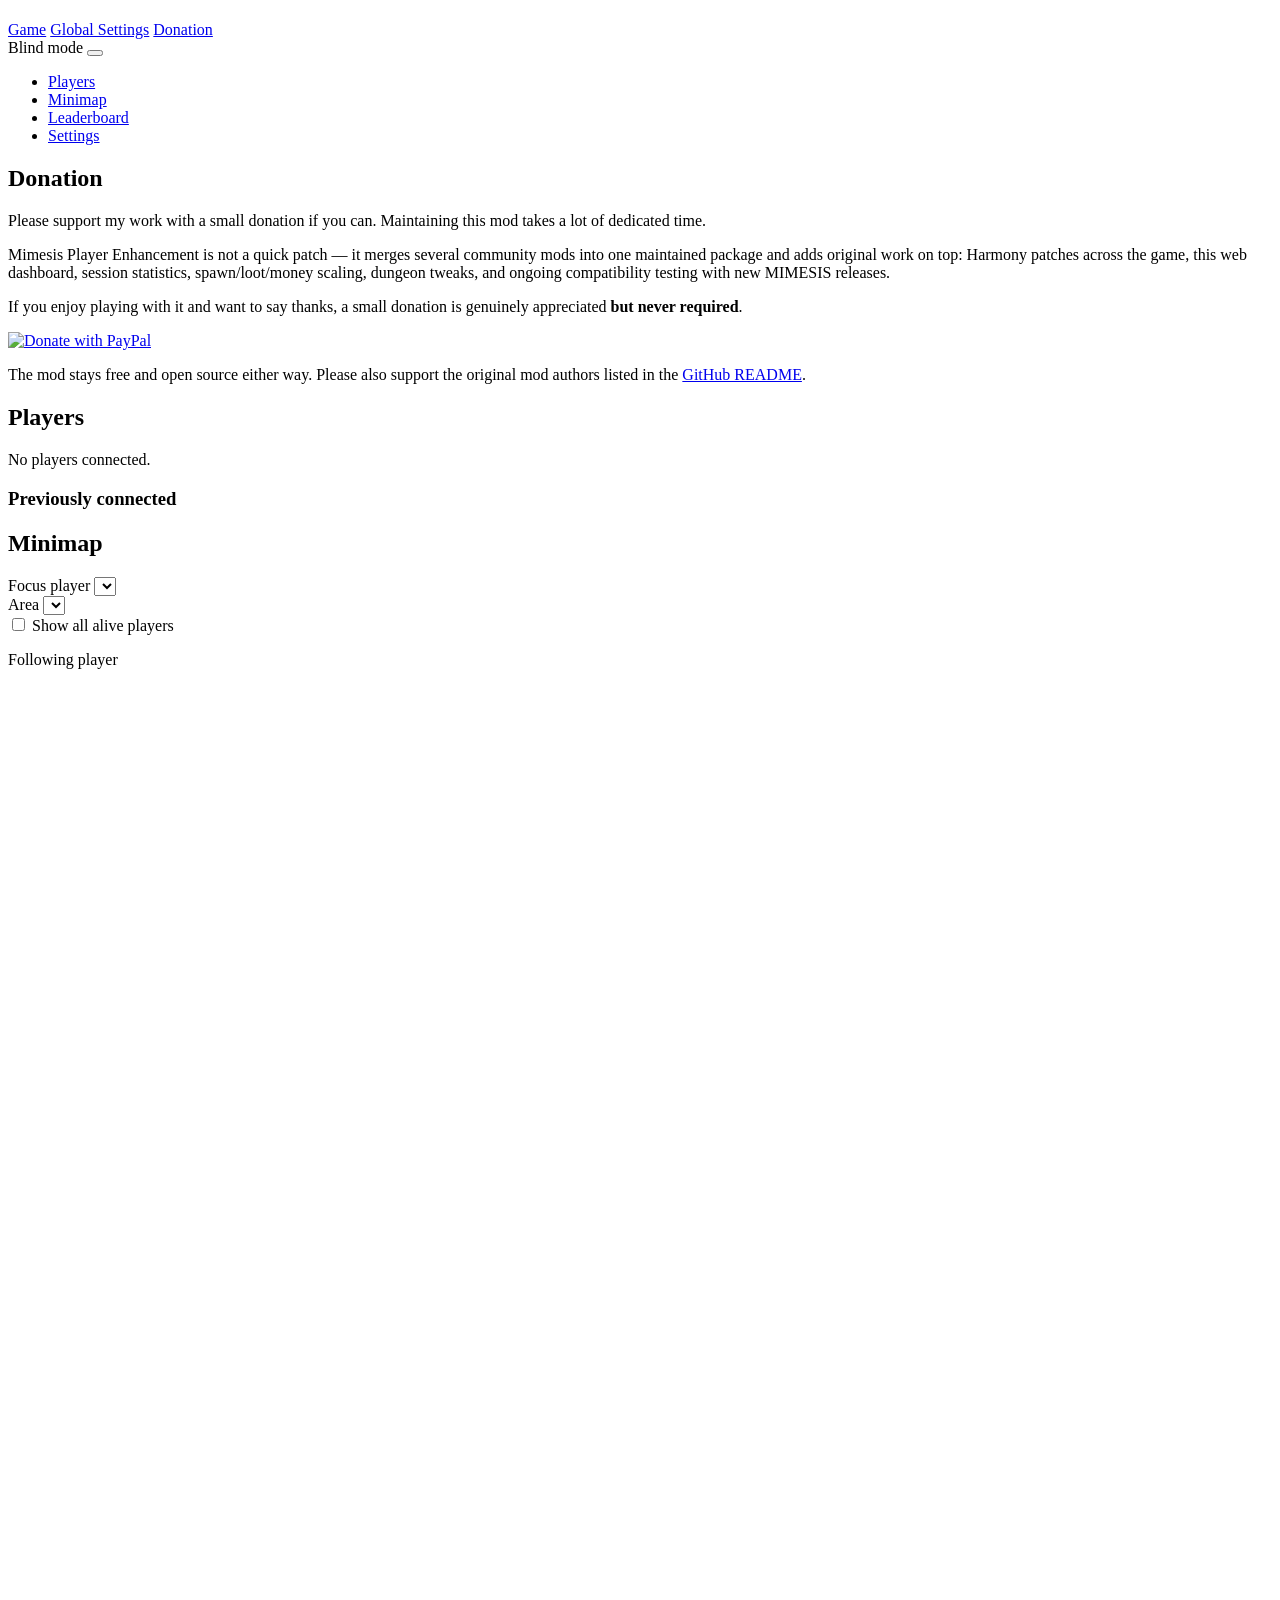
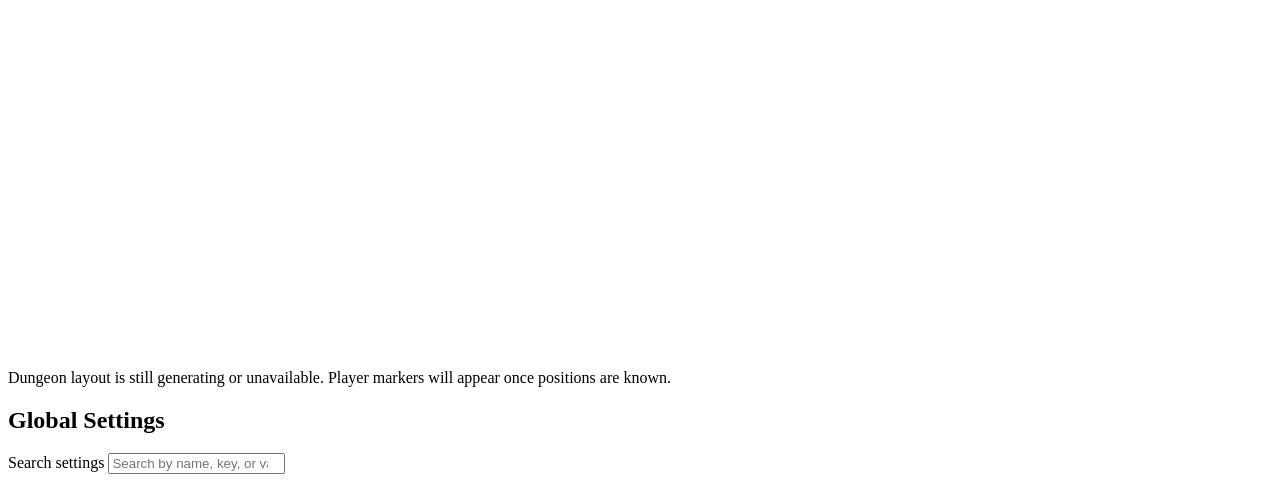
==== commit 0ee9982d: "fix: properly display online users with all values in the webinterface" ====
--- a/src/MimesisPlayerEnhancement/Features/WebDashboard/Assets/index.html
+++ b/src/MimesisPlayerEnhancement/Features/WebDashboard/Assets/index.html
@@ -32,7 +32,7 @@
             <div class="app-header-blind" x-show="status.isHost && status.isConnected" x-cloak>
               <span class="app-header-blind-label">Blind mode</span>
               <button type="button" class="feature-toggle" role="switch" :class="{ 'is-on': playerBlindMode }"
-                title="Hide alive/dead status and respawn actions to avoid spoilers." aria-label="Blind mode"
+                title="Hide alive/dead status, health, toxic, and respawn actions to avoid spoilers." aria-label="Blind mode"
                 @click="togglePlayerBlindMode">
                 <span class="feature-toggle-track" aria-hidden="true">
                   <span class="feature-toggle-thumb"></span>
@@ -114,71 +114,108 @@
 
           <!-- Players -->
           <div x-show="status.isConnected && route === 'players'" x-cloak>
-            <h2 class="page-heading">Players</h2>
-            <div class="empty-state" x-show="players.length === 0 && !pageError">
+            <div class="page-heading-row">
+              <h2 class="page-heading">Players</h2>
+              <span class="page-heading-count" x-show="connectedOverviewPlayers().length > 0"
+                x-text="connectedOverviewPlayers().length + ' connected'"></span>
+            </div>
+            <div class="empty-state" x-show="connectedOverviewPlayers().length === 0 && !pageError">
               <p>No players connected.</p>
             </div>
             <div class="empty-state" x-show="pageError">
               <p x-text="pageError"></p>
             </div>
-            <div class="players-list" x-show="players.length > 0">
-              <template x-for="p in overviewPlayers()" :key="p.steamId">
-                <article class="surface-card">
-                  <div class="player-row">
-                    <img class="avatar" :src="avatarUrl(p.steamId)" alt="" loading="lazy" decoding="async"
-                      @error="onAvatarError($event)">
-                    <div class="player-meta">
-                      <strong>
-                        <span x-text="p.displayName"></span>
-                        <span class="badge host" x-show="p.isHost">Host</span>
-                        <span class="badge local" x-show="p.isLocal">You</span>
-                        <span class="badge alive" x-show="showPlayerAliveState(p) && p.isAlive">Alive</span>
-                        <span class="badge dead" x-show="showPlayerAliveState(p) && !p.isAlive">Dead</span>
-                        <span class="badge banned" x-show="p.isBanned">Banned</span>
-                      </strong>
-                      <small class="player-connection">
-                        <span x-text="connectionMeta(p)"></span>
-                        <template x-if="isValidSteamId(p.steamId)">
-                          <span class="player-links">
-                            <span x-show="connectionMeta(p)"> · </span>
-                            <a class="external-link" :href="steamProfileUrl(p.steamId)" target="_blank"
-                              rel="noopener noreferrer">Steam</a>
-                            <span> · </span>
-                            <a class="external-link" :href="csStatsUrl(p.steamId)" target="_blank"
-                              rel="noopener noreferrer">CSStats</a>
+            <div class="players-panel surface-card" x-show="connectedOverviewPlayers().length > 0">
+              <template x-for="p in connectedOverviewPlayers()" :key="p.steamId">
+                <article class="player-entry" :class="playerRowStateClass(p)">
+                  <img class="player-entry-avatar avatar" :src="avatarUrl(p.steamId)" alt="" loading="lazy"
+                    decoding="async" @error="onAvatarError($event)">
+                  <div class="player-entry-meta">
+                    <div class="player-entry-name">
+                      <span class="player-entry-display-name" x-text="p.displayName"></span>
+                      <span class="badge host" x-show="p.isHost">Host</span>
+                      <span class="badge local" x-show="p.isLocal">You</span>
+                      <span class="badge alive" x-show="showPlayerAliveState(p) && p.isAlive">Alive</span>
+                      <span class="badge dead" x-show="showPlayerAliveState(p) && !p.isAlive">Dead</span>
+                      <span class="badge banned" x-show="p.isBanned">Banned</span>
+                    </div>
+                    <small class="player-entry-detail">
+                      <span x-text="playerDetailLines(p).connection"></span>
+                      <template x-if="isValidSteamId(p.steamId)">
+                        <span class="player-links">
+                          <span x-show="playerDetailLines(p).connection"> · </span>
+                          <a class="external-link" :href="steamProfileUrl(p.steamId)" target="_blank"
+                            rel="noopener noreferrer">Steam</a>
+                          <span> · </span>
+                          <a class="external-link" :href="csStatsUrl(p.steamId)" target="_blank"
+                            rel="noopener noreferrer">CSStats</a>
+                        </span>
+                      </template>
+                    </small>
+                    <small class="player-entry-detail player-entry-stats-line"
+                      x-show="playerDetailLines(p).stats || showPlayerVitals(p)">
+                      <span x-show="playerDetailLines(p).stats" x-text="playerDetailLines(p).stats"></span>
+                      <span class="player-entry-vitals" x-show="showPlayerVitals(p) && vitalsPercent(p)">
+                        <span class="vital-bar" title="Health">
+                          <span class="vital-bar-label">HP</span>
+                          <span class="vital-bar-track">
+                            <span class="vital-bar-fill health"
+                              :style="{ width: Math.min(100, Math.max(0, vitalsPercent(p).health ?? 0)) + '%' }"></span>
                           </span>
-                        </template>
-                      </small>
-                      <small class="player-session-stats" x-show="showPlayerSessionStats(p)"
-                        x-text="sessionLine(p)"></small>
-                      <small class="player-vitals" x-show="showPlayerVitals(p)" x-text="vitalsLine(p)"></small>
-                    </div>
-                    <div class="player-status">
-                      <span class="ping-label" x-text="pingLabel(p)"></span>
-                      <span class="ping-bars" :class="pingClass(p)" :title="pingLabel(p)" x-show="pingActive(p) > 0">
-                        <template x-for="i in 4" :key="i">
-                          <span :style="pingBarHeight(i)" :class="{ on: i <= pingActive(p) }"></span>
-                        </template>
+                        </span>
+                        <span class="vital-bar" title="Toxicity">
+                          <span class="vital-bar-label">Tox</span>
+                          <span class="vital-bar-track">
+                            <span class="vital-bar-fill toxic"
+                              :style="{ width: Math.min(100, Math.max(0, vitalsPercent(p).toxic ?? 0)) + '%' }"></span>
+                          </span>
+                        </span>
                       </span>
-                      <span class="ping-bars" x-show="pingActive(p) === 0" title="Unknown">—</span>
-                      <a class="btn-text btn" x-show="status.isHost" :href="'#/player/' + p.steamId">Stats</a>
-                    </div>
-                    <div class="player-actions" x-show="status.isHost && (canModerate(p) || canRespawn(p) || canHeal(p))">
-                      <button class="btn btn-outlined" x-show="canHeal(p)"
-                        @click="moderate(p.steamId, 'heal')">Heal</button>
-                      <button class="btn btn-outlined" x-show="canRespawn(p)"
-                        @click="moderate(p.steamId, 'respawn')">Respawn</button>
-                      <button class="btn btn-outlined" x-show="p.playerUid"
-                        @click="moderate(p.steamId, 'kick')">Kick</button>
-                      <button class="btn btn-danger" x-show="p.playerUid"
-                        @click="moderate(p.steamId, 'ban')">Ban</button>
-                      <button class="btn btn-text" x-show="p.isBanned"
-                        @click="moderate(p.steamId, 'unban')">Unban</button>
-                    </div>
+                    </small>
+                  </div>
+                  <div class="player-entry-ping">
+                    <span class="ping-label" x-text="pingLabel(p)"></span>
+                    <span class="ping-bars" :class="pingClass(p)" :title="pingLabel(p)" x-show="pingActive(p) > 0">
+                      <template x-for="i in 4" :key="i">
+                        <span :style="pingBarHeight(i)" :class="{ on: i <= pingActive(p) }"></span>
+                      </template>
+                    </span>
+                    <span class="ping-bars ping-unknown" x-show="pingActive(p) === 0" title="Unknown">—</span>
+                  </div>
+                  <a class="btn btn-text btn-compact player-entry-stats-link" x-show="status.isHost"
+                    :href="'#/player/' + p.steamId">Stats</a>
+                  <div class="player-entry-actions"
+                    x-show="status.isHost && (canModerate(p) || canRespawn(p) || canHeal(p) || p.isBanned)">
+                    <button class="btn btn-outlined btn-compact" x-show="canHeal(p)"
+                      @click="moderate(p.steamId, 'heal')">Heal</button>
+                    <button class="btn btn-outlined btn-compact" x-show="canRespawn(p)"
+                      @click="moderate(p.steamId, 'respawn')">Respawn</button>
+                    <button class="btn btn-outlined btn-compact" x-show="canModerate(p)"
+                      @click="moderate(p.steamId, 'kick')">Kick</button>
+                    <button class="btn btn-danger btn-compact" x-show="canModerate(p)"
+                      @click="moderate(p.steamId, 'ban')">Ban</button>
+                    <button class="btn btn-text btn-compact" x-show="p.isBanned"
+                      @click="moderate(p.steamId, 'unban')">Unban</button>
                   </div>
                 </article>
               </template>
             </div>
+            <section class="players-stored-section" x-show="storedOverviewPlayers().length > 0">
+              <h3 class="players-stored-title">
+                Previously connected
+                <span class="players-stored-count" x-text="'(' + storedOverviewPlayers().length + ')'"></span>
+              </h3>
+              <div class="player-chips">
+                <template x-for="p in storedOverviewPlayers()" :key="p.steamId">
+                  <span class="player-chip-wrap">
+                    <a class="player-chip" :class="{ banned: p.isBanned }" :href="'#/player/' + p.steamId"
+                      x-text="p.displayName"></a>
+                    <button type="button" class="btn btn-text btn-compact player-chip-unban" x-show="p.isBanned"
+                      @click="moderate(p.steamId, 'unban')">Unban</button>
+                  </span>
+                </template>
+              </div>
+            </section>
           </div>
 
           <!-- Minimap -->
